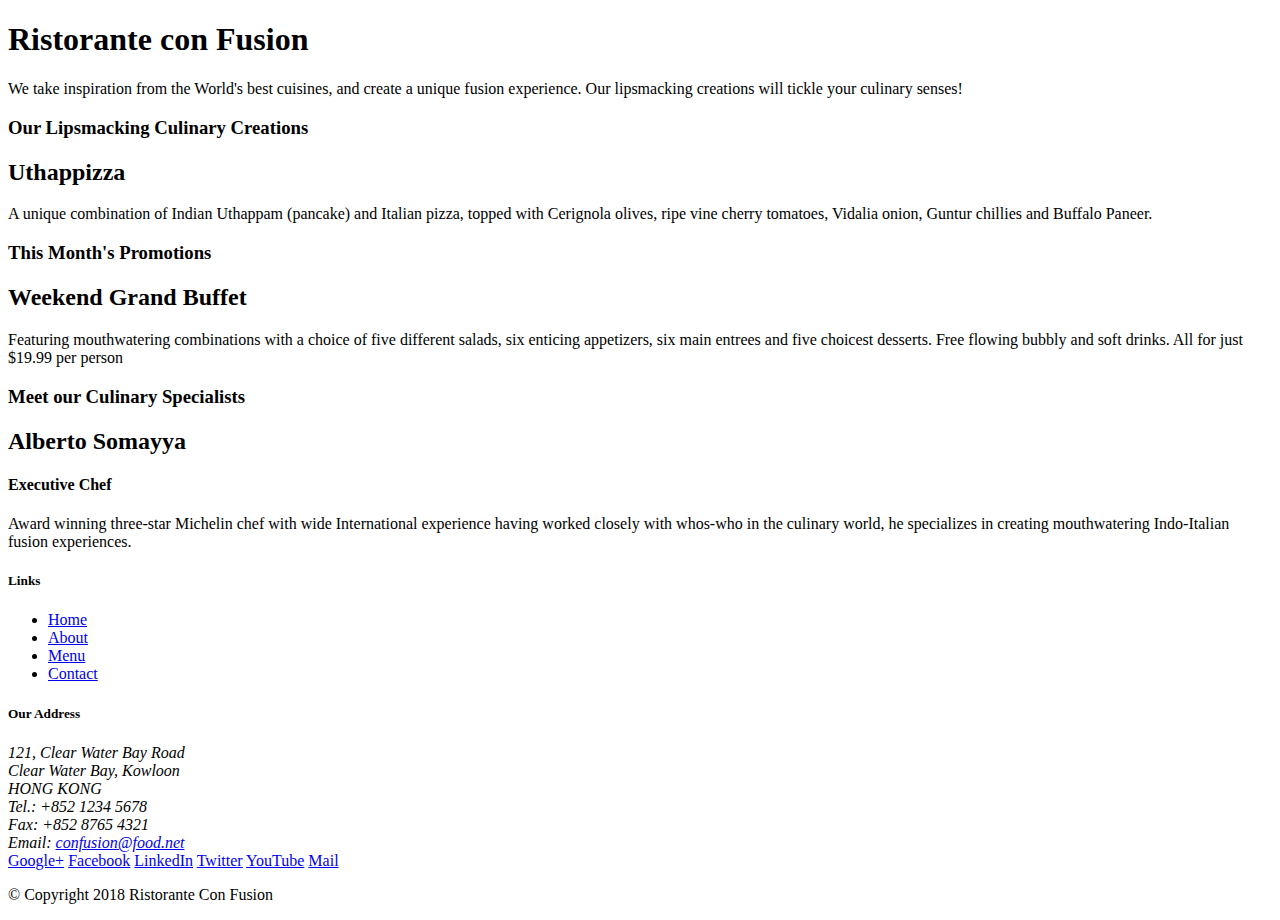
==== Bootstrap4/conFusion/index.html @ 6bcecabc "first" ====
<!DOCTYPE html>
<html lang="en">

<head>
    <title>Ristorante Con Fusion</title>
</head>

<body>

    <header>
        <div>
            <div>
                <div>
                    <h1>Ristorante con Fusion</h1>
                    <p>We take inspiration from the World's best cuisines, and create a unique fusion experience. Our lipsmacking creations will tickle your culinary senses!</p>
                </div>
                <div>
                </div>
            </div>
        </div>
    </header>

    <div>
        <div>
            <div>
                <h3>Our Lipsmacking Culinary Creations</h3>
            </div>
            <div>
                <h2>Uthappizza</h2>
                <p>A unique combination of Indian Uthappam (pancake) and Italian pizza, topped with Cerignola olives, ripe vine cherry tomatoes, Vidalia onion, Guntur chillies and Buffalo Paneer.</p>
            </div>
        </div>


        <div>
            <div>
                <h3>This Month's Promotions</h3>
            </div>
            <div>
                <h2>Weekend Grand Buffet</h2>
                <p>Featuring mouthwatering combinations with a choice of five different salads, six enticing appetizers, six main entrees and five choicest desserts. Free flowing bubbly and soft drinks. All for just $19.99 per person </p>
            </div>
        </div>

        <div>
            <div>
                <h3>Meet our Culinary Specialists</h3>
            </div>
            <div>
                <h2>Alberto Somayya</h2>
                <h4>Executive Chef</h4>
                <p>Award winning three-star Michelin chef with wide International experience having worked closely with whos-who in the culinary world, he specializes in creating mouthwatering Indo-Italian fusion experiences. </p>
            </div>
        </div>
    </div>

    <footer>
        <div>
            <div>             
                <div>
                    <h5>Links</h5>
                    <ul>
                        <li><a href="#">Home</a></li>
                        <li><a href="#">About</a></li>
                        <li><a href="#">Menu</a></li>
                        <li><a href="#">Contact</a></li>
                    </ul>
                </div>
                <div>
                    <h5>Our Address</h5>
                    <address>
		              121, Clear Water Bay Road<br>
		              Clear Water Bay, Kowloon<br>
		              HONG KONG<br>
		              Tel.: +852 1234 5678<br>
		              Fax: +852 8765 4321<br>
		              Email: <a href="mailto:confusion@food.net">confusion@food.net</a>
		           </address>
                </div>
                <div>
                    <div>
                        <a href="http://google.com/+">Google+</a>
                        <a href="http://www.facebook.com/profile.php?id=">Facebook</a>
                        <a href="http://www.linkedin.com/in/">LinkedIn</a>
                        <a href="http://twitter.com/">Twitter</a>
                        <a href="http://youtube.com/">YouTube</a>
                        <a href="mailto:">Mail</a>
                    </div>
                </div>
           </div>
           <div>             
                <div>
                    <p>© Copyright 2018 Ristorante Con Fusion</p>
                </div>
           </div>
        </div>
    </footer>

</body>

</html>
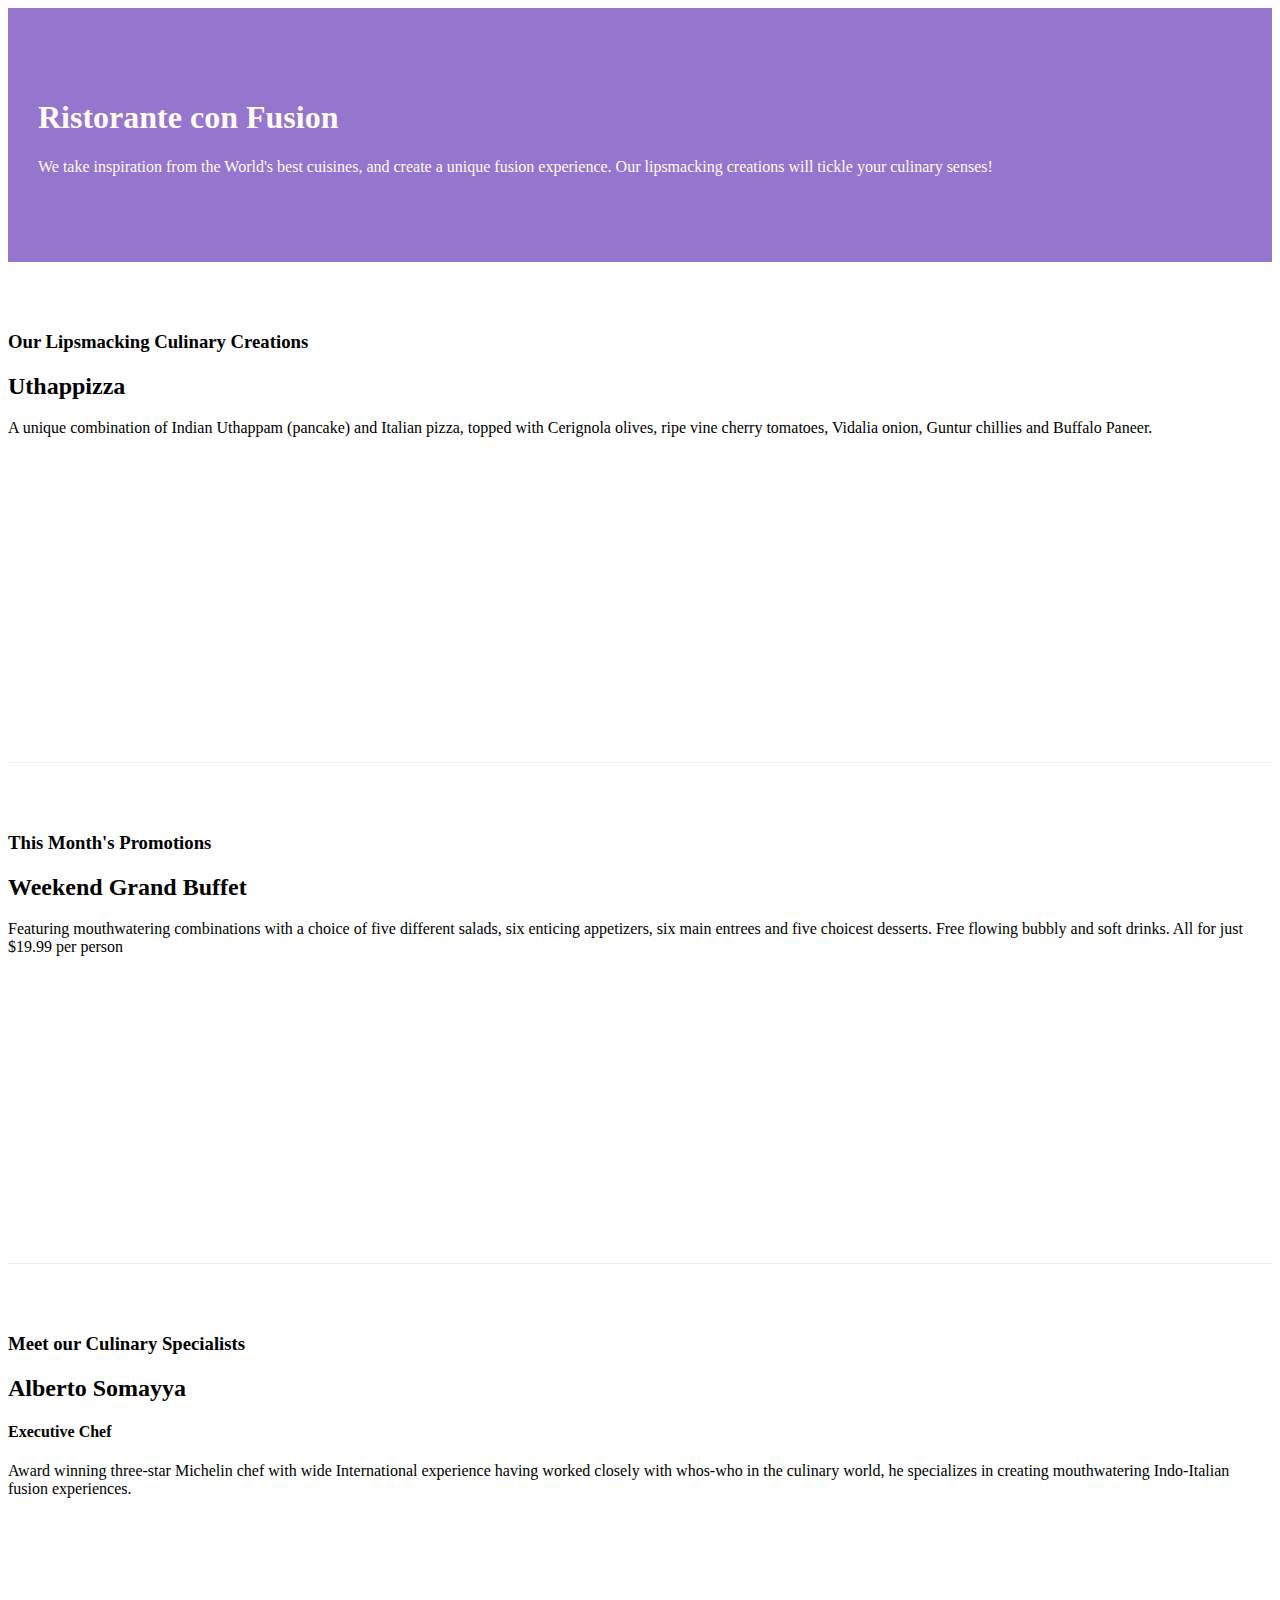
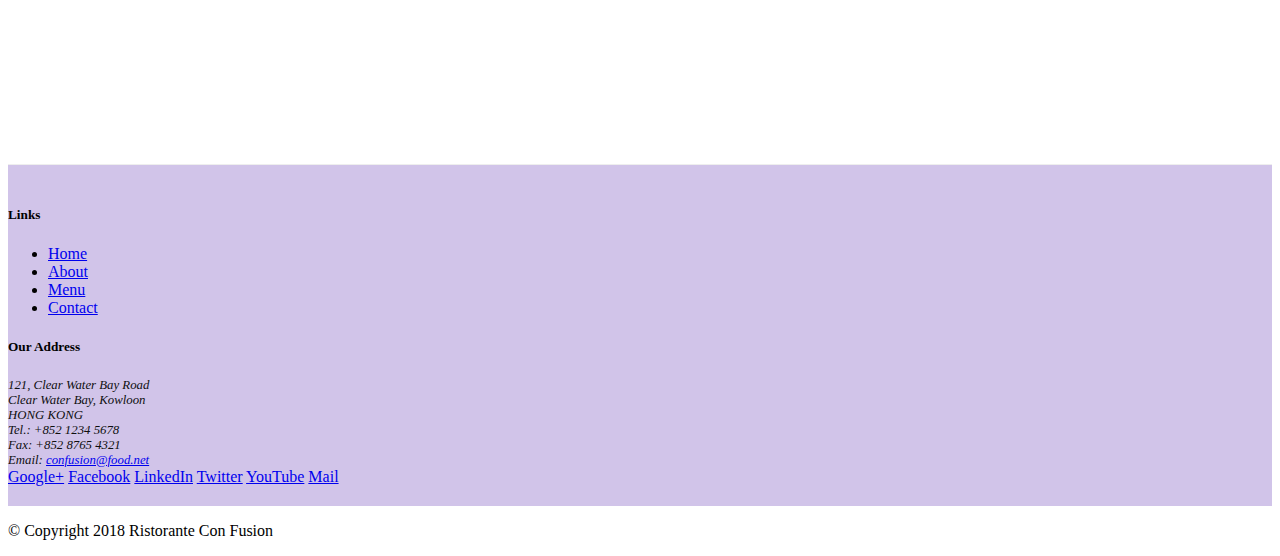
==== commit cca3db33: "first week" ====
--- a/Bootstrap4/conFusion/index.html
+++ b/Bootstrap4/conFusion/index.html
@@ -3,50 +3,58 @@
 
 <head>
     <title>Ristorante Con Fusion</title>
+    <!-- Required meta tags always come first -->
+    <meta charset="utf-8">
+    <meta name="viewport" content="width=device-width, initial-scale=1, shrink-to-fit=no">
+    <meta http-equiv="x-ua-compatible" content="ie=edge">
+
+    <!-- Bootstrap CSS -->
+    <link rel="stylesheet" href="node_modules/bootstrap/dist/css/bootstrap.min.css">
+    <link rel="stylesheet" href="css/styles.css">
 </head>
 
 <body>
 
-    <header>
-        <div>
-            <div>
-                <div>
+    <header class="jumbotron">
+        <div class="container">
+            <div class="row row-header">
+                <div class="col-12 col-sm-6">
                     <h1>Ristorante con Fusion</h1>
                     <p>We take inspiration from the World's best cuisines, and create a unique fusion experience. Our lipsmacking creations will tickle your culinary senses!</p>
                 </div>
-                <div>
+                <div class="col-12 col-sm-6">
                 </div>
             </div>
         </div>
     </header>
 
-    <div>
-        <div>
-            <div>
+    <div class = "container">
+        <div class="row row-content">
+            <div class="col-12 col-sm-4 col-md-3">
                 <h3>Our Lipsmacking Culinary Creations</h3>
             </div>
-            <div>
+            <div  class="col col-sm col-md">
                 <h2>Uthappizza</h2>
                 <p>A unique combination of Indian Uthappam (pancake) and Italian pizza, topped with Cerignola olives, ripe vine cherry tomatoes, Vidalia onion, Guntur chillies and Buffalo Paneer.</p>
             </div>
         </div>
 
 
-        <div>
-            <div>
+        <div class="row row-content align-items -center">
+            <div class="col-12 col-sm-4 col-md-3">
                 <h3>This Month's Promotions</h3>
             </div>
-            <div>
+            <div  class="col col-sm col-md">
                 <h2>Weekend Grand Buffet</h2>
                 <p>Featuring mouthwatering combinations with a choice of five different salads, six enticing appetizers, six main entrees and five choicest desserts. Free flowing bubbly and soft drinks. All for just $19.99 per person </p>
             </div>
         </div>
 
-        <div>
-            <div>
+        <div class="=row row-content">
+            <div class="col-12 col-sm-4 col-md-3">
                 <h3>Meet our Culinary Specialists</h3>
             </div>
-            <div>
+            <div  class="col col-sm col-md">
                 <h2>Alberto Somayya</h2>
                 <h4>Executive Chef</h4>
                 <p>Award winning three-star Michelin chef with wide International experience having worked closely with whos-who in the culinary world, he specializes in creating mouthwatering Indo-Italian fusion experiences. </p>
@@ -54,19 +62,19 @@
         </div>
     </div>
 
-    <footer>
-        <div>
-            <div>             
-                <div>
+    <footer >
+        <div class="container">
+            <div class="row footer">             
+                <div class="col-12 col-sm-4">
                     <h5>Links</h5>
-                    <ul>
+                    <ul class="list-unstyled">
                         <li><a href="#">Home</a></li>
                         <li><a href="#">About</a></li>
                         <li><a href="#">Menu</a></li>
                         <li><a href="#">Contact</a></li>
                     </ul>
                 </div>
-                <div>
+                <div class="col-12 col-sm-4">
                     <h5>Our Address</h5>
                     <address>
 		              121, Clear Water Bay Road<br>
@@ -77,7 +85,7 @@
 		              Email: <a href="mailto:confusion@food.net">confusion@food.net</a>
 		           </address>
                 </div>
-                <div>
+                <div class="col-12 col-sm-4">
                     <div>
                         <a href="http://google.com/+">Google+</a>
                         <a href="http://www.facebook.com/profile.php?id=">Facebook</a>
@@ -88,14 +96,17 @@
                     </div>
                 </div>
            </div>
-           <div>             
-                <div>
+           <div class="row">             
+                <div class="col-auto">
                     <p>© Copyright 2018 Ristorante Con Fusion</p>
                 </div>
            </div>
         </div>
     </footer>
-
+<!-- jQuery first, then Popper.js, then Bootstrap JS. -->
+    <script src="node_modules/jquery/dist/jquery.slim.min.js"></script>
+    <script src="node_modules/popper.js/dist/umd/popper.min.js"></script>
+    <script src="node_modules/bootstrap/dist/js/bootstrap.min.js"></script>
 </body>
 
 </html>--- a/Bootstrap4/conFusion/css/styles.css
+++ b/Bootstrap4/conFusion/css/styles.css
@@ -0,0 +1,32 @@
+.row-header{
+    margin:0px auto;
+    padding:0px;
+  
+}
+
+.row-content {
+    margin:0px auto;
+    padding: 50px 0px 50px 0px;
+    border-bottom: 1px ridge;
+    min-height:400px;
+}
+
+.footer{
+    background-color: #D1C4E9;
+    margin:0px auto;
+    padding: 20px 0px 20px 0px;
+}
+
+.jumbotron {
+    padding:70px 30px 70px 30px;
+    margin:0px auto;
+    background: #9575CD ;
+    color:floralwhite;
+}
+
+address{
+    font-size:80%;
+    margin:0px;
+    color:#0f0f0f;
+}
+
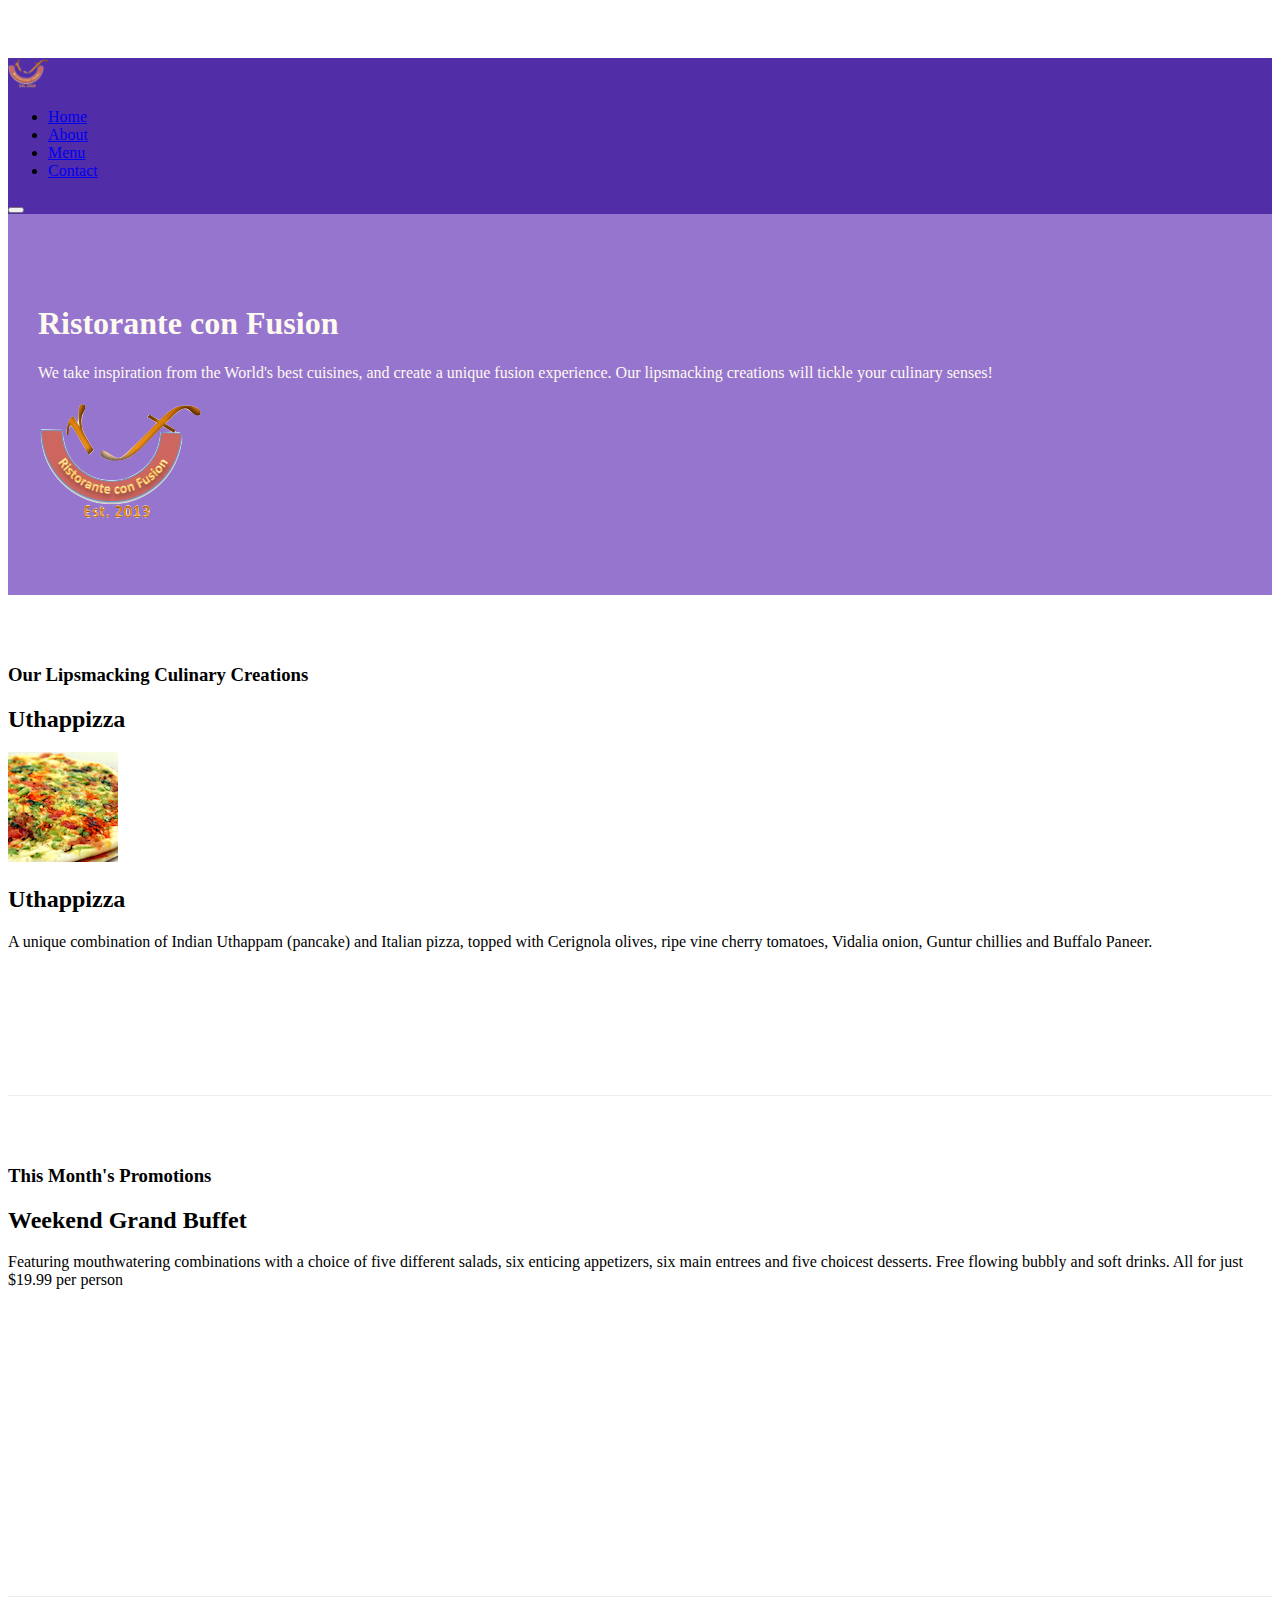
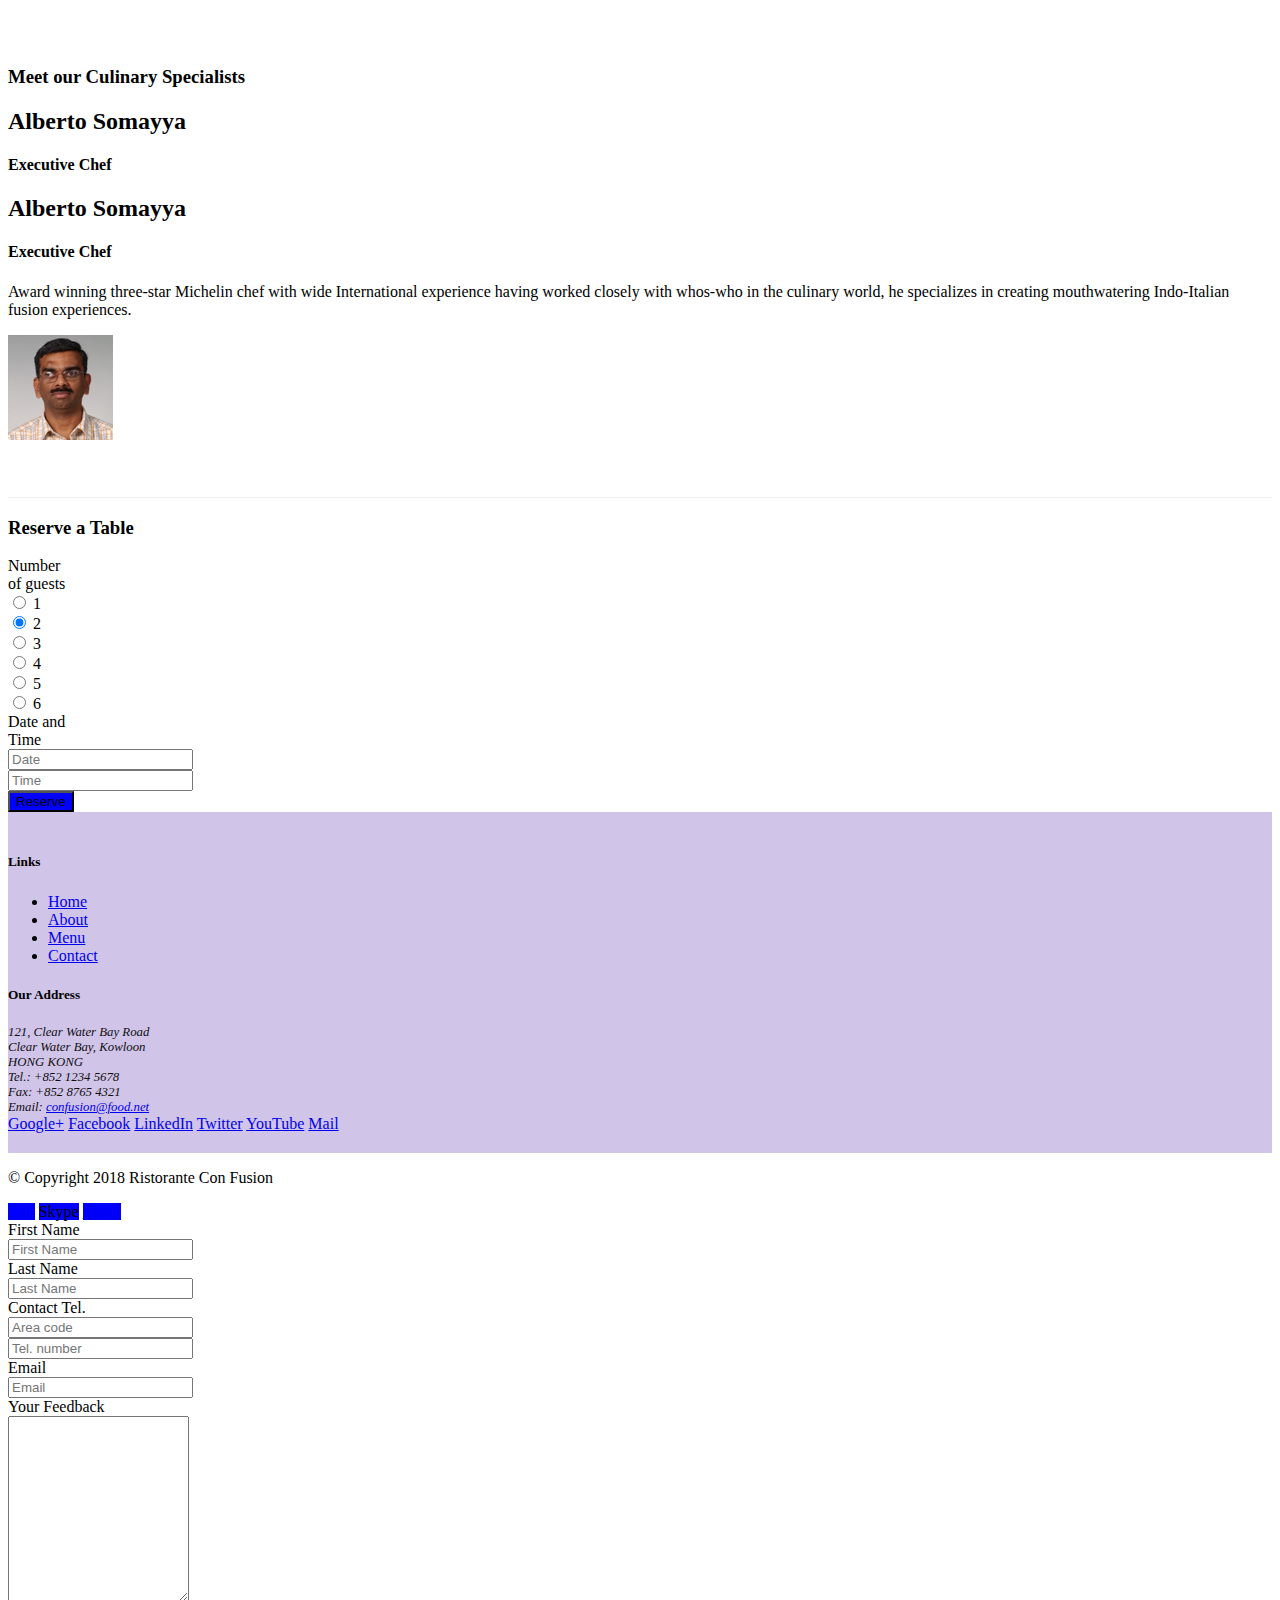
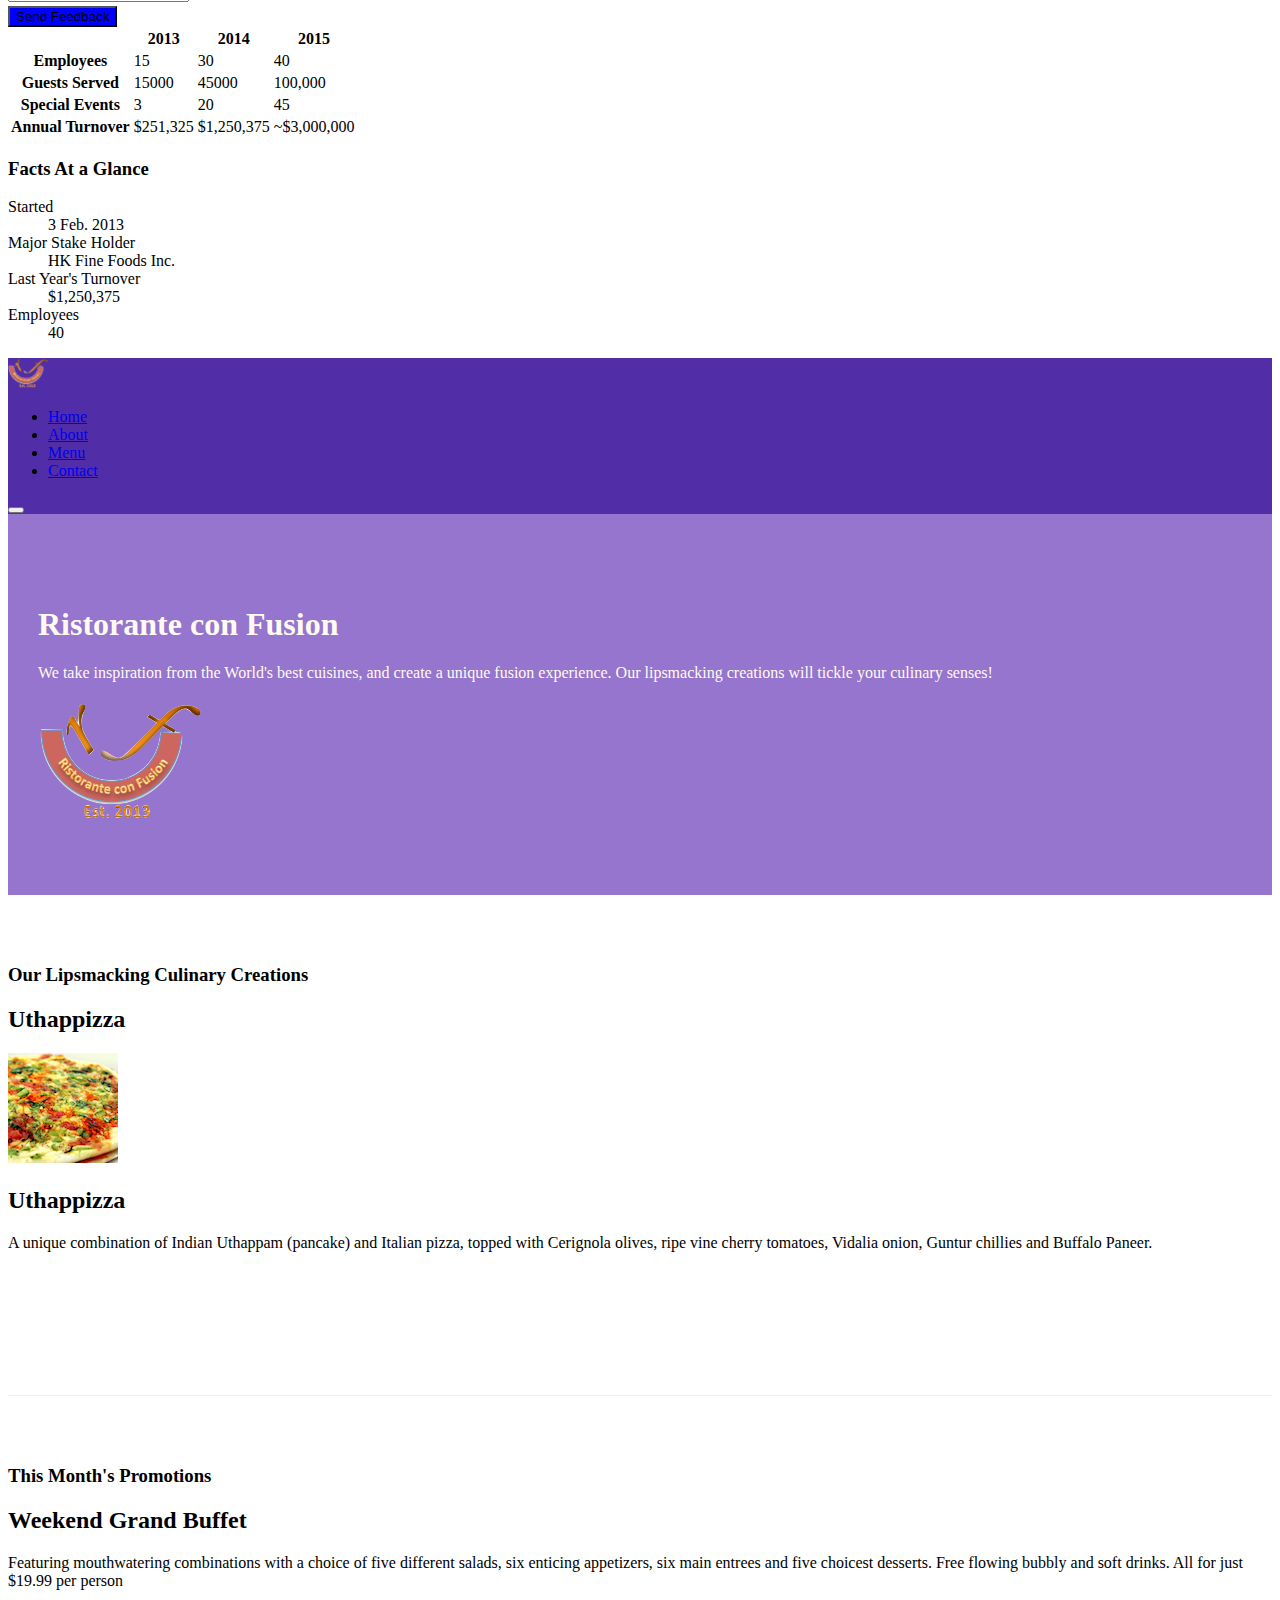
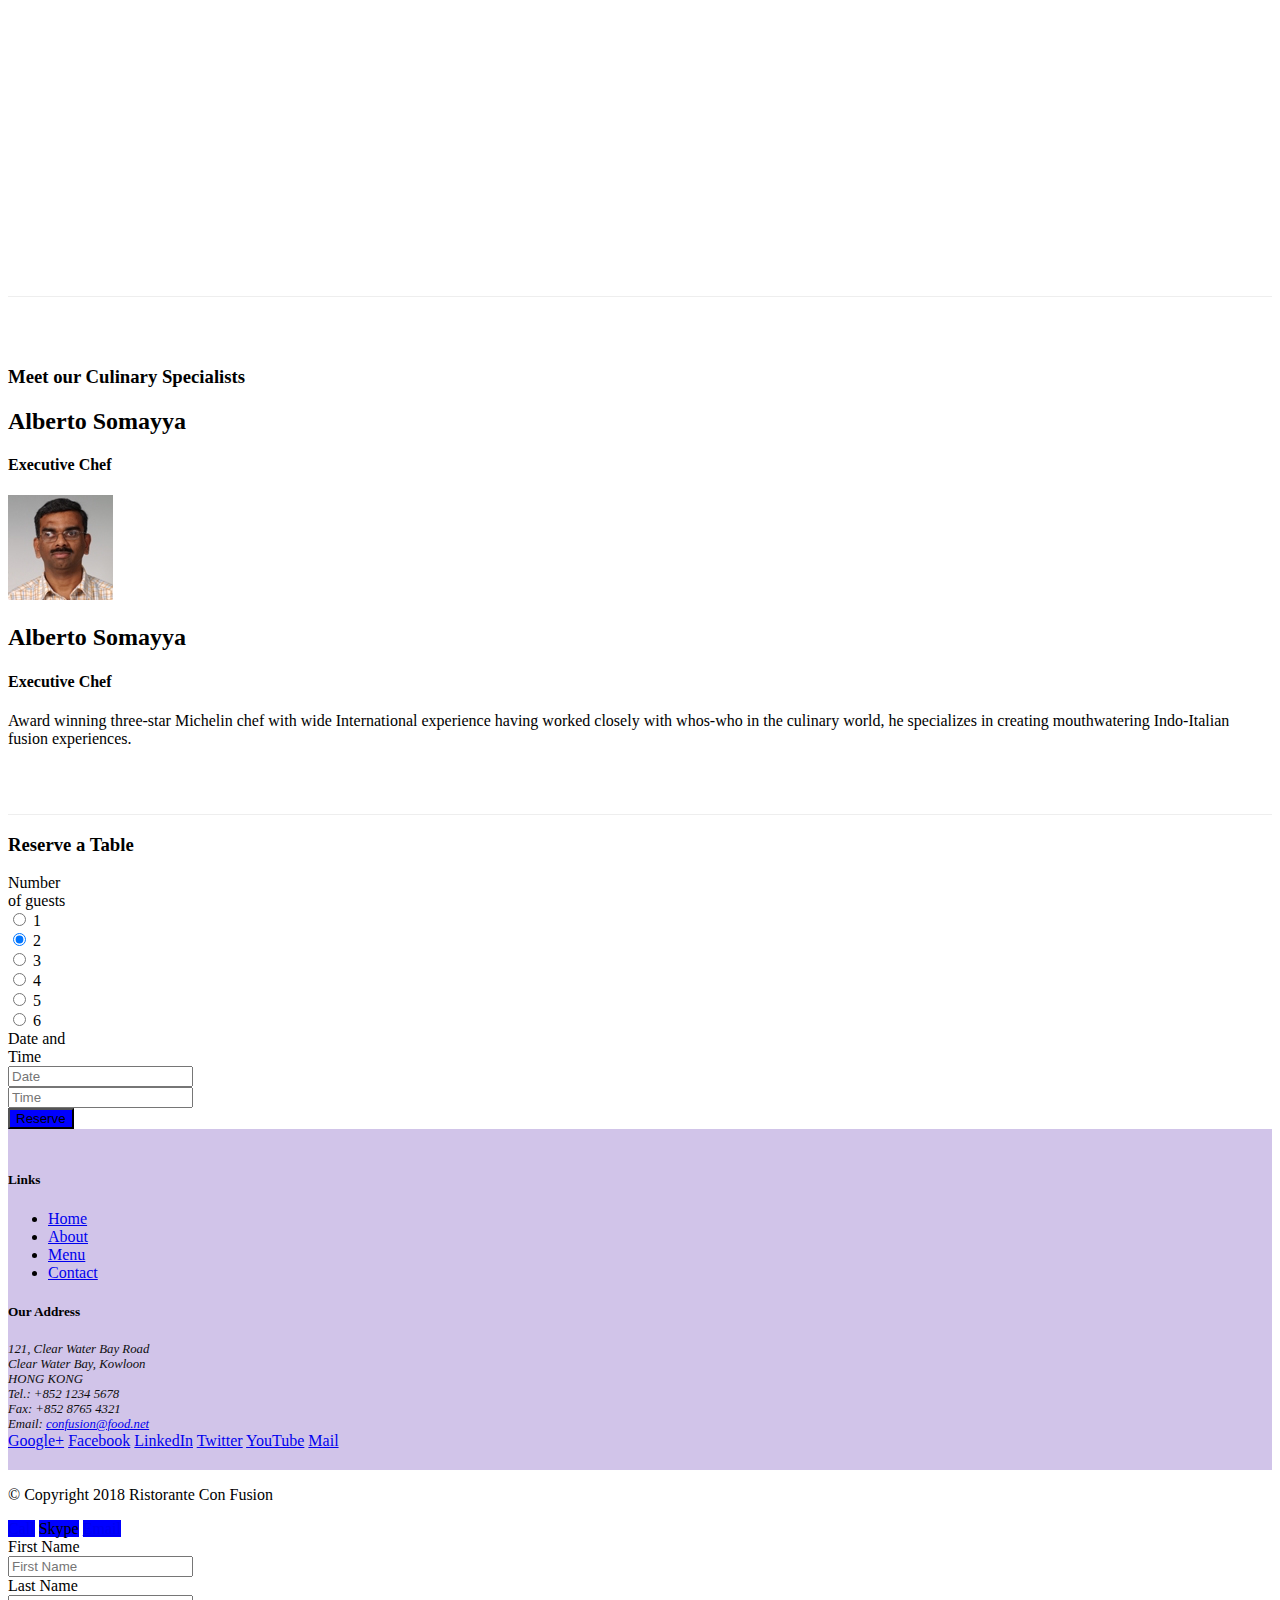
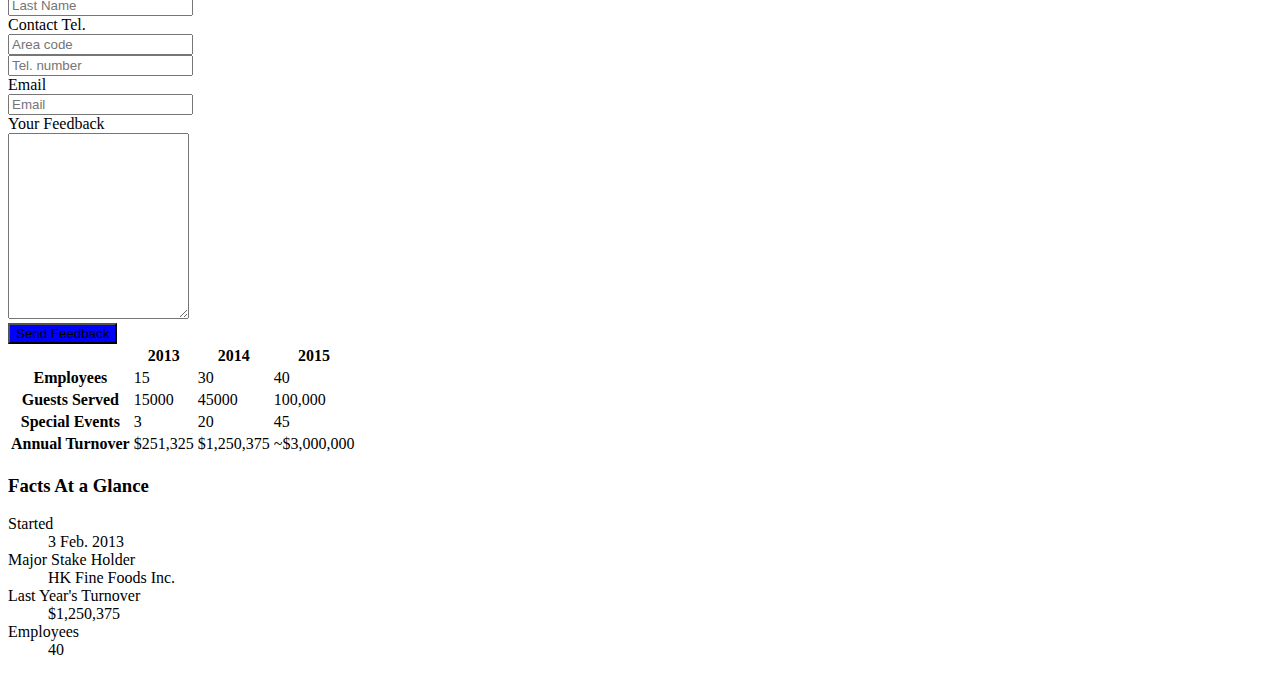
==== commit e7755aa6: "week 2" ====
--- a/Bootstrap4/conFusion/index.html
+++ b/Bootstrap4/conFusion/index.html
@@ -3,6 +3,7 @@
 
 <head>
     <title>Ristorante Con Fusion</title>
+
     <!-- Required meta tags always come first -->
     <meta charset="utf-8">
     <meta name="viewport" content="width=device-width, initial-scale=1, shrink-to-fit=no">
@@ -10,11 +11,29 @@
 
     <!-- Bootstrap CSS -->
     <link rel="stylesheet" href="node_modules/bootstrap/dist/css/bootstrap.min.css">
+     <link rel="stylesheet" href="node_modules/font-awesome/css/font-awesome.min.css">
+    <link rel="stylesheet" href="node_modules/bootstrap-social/bootstrap-social.css">
     <link rel="stylesheet" href="css/styles.css">
 </head>
 
 <body>
-
+     
+    <nav class="navbar navbar-dark navbar-expand-sm bg-primary fixed-top">
+        <div class="container">
+           <a class="navbar-brand" href="#"><img src="img/logo.png" class="img-fluid" height="30" width="41"> </a>
+                 <div class="collapse navbar-collapse" id="Navbar">
+                <ul class="navbar-nav mr-auto">
+                  <li class="nav-item active"><a class="nav-link" href="#"><span class="fa fa-home fa-lg"></span> Home</a></li>
+                    <li class="nav-item"><a class="nav-link" href="./aboutus.html"><span class="fa fa-info fa-lg"></span> About</a></li>
+                    <li class="nav-item"><a class="nav-link" href="#"><span class="fa fa-list fa-lg"></span> Menu</a></li>
+                    <li class="nav-item"><a class="nav-link" href="#"><span class="fa fa-address-card fa-lg"></span> Contact</a></li>
+                </ul>   
+                </div>         
+        </div>
+         <button class="navbar-toggler" type="button" data-toggle="collapse" data-target="#Navbar">
+                <span class="navbar-toggler-icon"></span>
+            </button>
+    </nav>
     <header class="jumbotron">
         <div class="container">
             <div class="row row-header">
@@ -23,6 +42,9 @@
                     <p>We take inspiration from the World's best cuisines, and create a unique fusion experience. Our lipsmacking creations will tickle your culinary senses!</p>
                 </div>
                 <div class="col-12 col-sm-6">
+                    <div class="col-12 col-sm align-self-center">
+                    <img src="img/logo.png" class="img-fluid">
+                </div>
                 </div>
             </div>
         </div>
@@ -35,7 +57,18 @@
             </div>
             <div  class="col col-sm col-md">
                 <h2>Uthappizza</h2>
-                <p>A unique combination of Indian Uthappam (pancake) and Italian pizza, topped with Cerignola olives, ripe vine cherry tomatoes, Vidalia onion, Guntur chillies and Buffalo Paneer.</p>
+                 <div class="media">
+                    <img class="d-flex ml-4 img-thumbnail align-self-center"
+                            src="img/uthappizza.png" alt="Uthappizza">
+                    <div class="media-body">
+                        <h2 class="-0"->Uthappizza</h2>
+                        <p class="d-none d-sm-block">A unique combination of Indian Uthappam (pancake) and
+                            Italian pizza, topped with Cerignola olives, ripe vine
+                            cherry tomatoes, Vidalia onion, Guntur chillies and
+                            Buffalo Paneer.</p>
+                    </div>
+                </div>
+
             </div>
         </div>
 
@@ -57,8 +90,82 @@
             <div  class="col col-sm col-md">
                 <h2>Alberto Somayya</h2>
                 <h4>Executive Chef</h4>
-                <p>Award winning three-star Michelin chef with wide International experience having worked closely with whos-who in the culinary world, he specializes in creating mouthwatering Indo-Italian fusion experiences. </p>
-            </div>
+                <div class="media">
+                   
+                    <div class="media-body">
+                        <h2 class="mt-0">Alberto Somayya</h2>
+                        <h4>Executive Chef</h4>
+                        <p class="d-none d-sm-block">Award winning three-star Michelin chef with wide
+                            International experience having worked closely with
+                            whos-who in the culinary world, he specializes in
+                            creating mouthwatering Indo-Italian fusion experiences.
+                            </p>
+                    </div>
+                     <img class="d-flex mr-4 img-thumbnail align-self-center"
+                            src="img/alberto.png" alt="Alberto Somayya">
+                </div>
+                
+            </div>
+        </div>
+    </div>
+    <div class="container-fluid">
+        <div class="card col-12 offset-sm-2 col-sm-8 " >
+            <div class="align-items-center">
+            <h3 class="card-header ">Reserve a Table</h3>
+        </div>
+            <div class="card-body">
+                <form>
+                    <div class="form-group row align-items-center">
+                        <label for="Number of guests" class="col-md-2 col-form-label">Number</br>of guests</label>
+                        <div class="col-md-10">
+                            <!-- Default unchecked -->
+                            <div class="row">
+                            <div class="custom-control custom-radio col-sm-2">
+                             <input type="radio" class="custom-control-input" id="defaultUnchecked" name="defaultExampleRadios">
+                              <label class="custom-control-label" for="defaultUnchecked">1</label>
+                                </div>
+                                  <div class="custom-control custom-radio col-sm-2">
+                      <input type="radio" class="custom-control-input" id="defaultChecked" name="defaultExampleRadios" checked>
+                     <label class="custom-control-label" for="defaultChecked">2</label>
+                        </div>
+                        <div class="custom-control custom-radio col-sm-2">
+                             <input type="radio" class="custom-control-input" id="defaultUnchecked" name="defaultExampleRadios">
+                              <label class="custom-control-label" for="defaultUnchecked">3</label>
+                                </div>
+                                <div class="custom-control custom-radio col-sm-2">
+                             <input type="radio" class="custom-control-input" id="defaultUnchecked" name="defaultExampleRadios">
+                              <label class="custom-control-label" for="defaultUnchecked">4</label>
+                                </div>
+                                <div class="custom-control custom-radio col-sm-2">
+                             <input type="radio" class="custom-control-input" id="defaultUnchecked" name="defaultExampleRadios">
+                              <label class="custom-control-label" for="defaultUnchecked">5</label>
+                                </div>
+                                <div class="custom-control custom-radio col-sm-2">
+                             <input type="radio" class="custom-control-input" id="defaultUnchecked" name="defaultExampleRadios">
+                              <label class="custom-control-label" for="defaultUnchecked">6</label>
+                                </div>
+                        </div>
+                        </div>
+                    </div>
+                    <div class="form-group row">
+                       <label for="Dateandtime" class="col-sm-2 col-form-label">Date and </br>Time</label>
+                            <div class="col-sm-5">
+                            <input type="text" class="form-control col-sm-3" id="firstname" name="firstname" placeholder="Date">
+                        </div>
+                            <div class="col-sm-5">
+                            <input type="text" class="form-control col-sm-3" id="firstname" name="firstname" placeholder="Time">
+                        </div>
+                    </div>
+                    <div class="form-group row">
+                                <div class="offset-sm-2 col-md-10">
+                                    <button type="submit" class="btn btn-primary">Reserve</button>
+                                </div>
+                            </div>
+                </form>
+                
+            </div>
+
+
         </div>
     </div>
 
@@ -77,13 +184,13 @@
                 <div class="col-12 col-sm-4">
                     <h5>Our Address</h5>
                     <address>
-		              121, Clear Water Bay Road<br>
-		              Clear Water Bay, Kowloon<br>
-		              HONG KONG<br>
-		              Tel.: +852 1234 5678<br>
-		              Fax: +852 8765 4321<br>
-		              Email: <a href="mailto:confusion@food.net">confusion@food.net</a>
-		           </address>
+                      121, Clear Water Bay Road<br>
+                      Clear Water Bay, Kowloon<br>
+                      HONG KONG<br>
+                      Tel.: +852 1234 5678<br>
+                      Fax: +852 8765 4321<br>
+                      Email: <a href="mailto:confusion@food.net">confusion@food.net</a>
+                   </address>
                 </div>
                 <div class="col-12 col-sm-4">
                     <div>
@@ -103,10 +210,441 @@
            </div>
         </div>
     </footer>
+    <div class="container">
+        <div class="btn-group" role="group">
+                    <a role="button" class="btn"  href="tel:+85212345678"><i class="fa fa-phone"></i> Call</a>
+                    <a role="button" class="btn btn-info"><i class="fa fa-skype"></i> Skype</a>
+                    <a role="button" class="btn btn-success" href="mailto:confusion@food.net"><i class="fa fa-envelope-o"></i> Email</a>
+                </div>
+    </div>
+    <div class="container">
+    <form>
+                    <div class="form-group row">
+                        <label for="firstname" class="col-md-2 col-form-label">First Name</label>
+                        <div class="col-md-10">
+                            <input type="text" class="form-control" id="firstname" name="firstname" placeholder="First Name">
+                        </div>
+                    </div>
+                    <div class="form-group row">
+                        <label for="lastname" class="col-md-2 col-form-label">Last Name</label>
+                        <div class="col-md-10">
+                            <input type="text" class="form-control" id="lastname" name="lastname" placeholder="Last Name">
+                        </div>
+                    </div>
+                     <div class="form-group row">
+                        <label for="telnum" class="col-12 col-md-2 col-form-label">Contact Tel.</label>
+                        <div class="col-5 col-md-3">
+                            <input type="tel" class="form-control" id="areacode" name="areacode" placeholder="Area code">
+                        </div>
+                        <div class="col-7 col-md-7">
+                            <input type="tel" class="form-control" id="telnum" name="telnum" placeholder="Tel. number">
+                        </div>
+                    </div>
+                    <div class="form-group row">
+                        <label for="emailid" class="col-md-2 col-form-label">Email</label>
+                        <div class="col-md-10">
+                            <input type="email" class="form-control" id="emailid" name="emailid" placeholder="Email">
+                        </div>
+                    </div>
+                      <div class="form-group row">
+                        <label for="feedback" class="col-md-2 col-form-label">Your Feedback</label>
+                        <div class="col-md-10">
+                            <textarea class="form-control" id="feedback" name="feedback" rows="12"></textarea>
+                        </div>
+                    </div>
+                       <div class="form-group row">
+                        <div class="offset-md-2 col-md-10">
+                            <button type="submit" class="btn btn-primary">Send Feedback</button>
+                        </div>
+                    </div>
+                </form>
+            </div>
+            <div class="container">
+             <div class="table-responsive">
+                    <table class="table table-striped">
+                        <thead class="thead-dark">
+                            <tr>
+                                <th>&nbsp;</th>
+                                <th>2013</th>
+                                <th>2014</th>
+                                <th>2015</th>
+                            </tr>
+                        </thead>
+                        <tbody>
+                            <tr>
+                                <th>Employees</th>
+                                <td>15</td>
+                                <td>30</td>
+                                <td>40</td>
+                            </tr>
+                            <tr>
+                                <th>Guests Served</th>
+                                <td>15000</td>
+                                <td>45000</td>
+                                <td>100,000</td>
+                            </tr>
+                            <tr>
+                                <th>Special Events</th>
+                                <td>3</td>
+                                <td>20</td>
+                                <td>45</td>
+                            </tr>
+                            <tr>
+                                <th>Annual Turnover</th>
+                                <td>$251,325</td>
+                                <td>$1,250,375</td>
+                                <td>~$3,000,000</td>
+                            </tr>
+                        </tbody>
+                    </table>
+                </div>
+                 <div class="col-12 col-sm-6">
+                <div class="card">
+                    <h3 class="card-header bg-primary text-white">Facts At a Glance</h3>
+                    <div class="card-body">
+                        <dl class="row">
+                            <dt class="col-6">Started</dt>
+                            <dd class="col-6">3 Feb. 2013</dd>
+                            <dt class="col-6">Major Stake Holder</dt>
+                            <dd class="col-6">HK Fine Foods Inc.</dd>
+                            <dt class="col-6">Last Year's Turnover</dt>
+                            <dd class="col-6">$1,250,375</dd>
+                            <dt class="col-6">Employees</dt>
+                            <dd class="col-6">40</dd>
+                        </dl>
+                    </div>
+                </div>
+            </div>
+            </div>
+
 <!-- jQuery first, then Popper.js, then Bootstrap JS. -->
     <script src="node_modules/jquery/dist/jquery.slim.min.js"></script>
     <script src="node_modules/popper.js/dist/umd/popper.min.js"></script>
     <script src="node_modules/bootstrap/dist/js/bootstrap.min.js"></script>
 </body>
 
+</html><!DOCTYPE html>
+<html lang="en">
+
+<head>
+    <title>Ristorante Con Fusion</title>
+
+    <!-- Required meta tags always come first -->
+    <meta charset="utf-8">
+    <meta name="viewport" content="width=device-width, initial-scale=1, shrink-to-fit=no">
+    <meta http-equiv="x-ua-compatible" content="ie=edge">
+
+    <!-- Bootstrap CSS -->
+    <link rel="stylesheet" href="node_modules/bootstrap/dist/css/bootstrap.min.css">
+     <link rel="stylesheet" href="node_modules/font-awesome/css/font-awesome.min.css">
+    <link rel="stylesheet" href="node_modules/bootstrap-social/bootstrap-social.css">
+    <link rel="stylesheet" href="css/styles.css">
+</head>
+
+<body>
+     
+    <nav class="navbar navbar-dark navbar-expand-sm bg-primary fixed-top">
+        <div class="container">
+           <a class="navbar-brand" href="#"><img src="img/logo.png" class="img-fluid" height="30" width="41"> </a>
+                 <div class="collapse navbar-collapse" id="Navbar">
+                <ul class="navbar-nav mr-auto">
+                  <li class="nav-item active"><a class="nav-link" href="#"><span class="fa fa-home fa-lg"></span> Home</a></li>
+                    <li class="nav-item"><a class="nav-link" href="./aboutus.html"><span class="fa fa-info fa-lg"></span> About</a></li>
+                    <li class="nav-item"><a class="nav-link" href="#"><span class="fa fa-list fa-lg"></span> Menu</a></li>
+                    <li class="nav-item"><a class="nav-link" href="#"><span class="fa fa-address-card fa-lg"></span> Contact</a></li>
+                </ul>   
+                </div>         
+        </div>
+         <button class="navbar-toggler" type="button" data-toggle="collapse" data-target="#Navbar">
+                <span class="navbar-toggler-icon"></span>
+            </button>
+    </nav>
+    <header class="jumbotron">
+        <div class="container">
+            <div class="row row-header">
+                <div class="col-12 col-sm-6">
+                    <h1>Ristorante con Fusion</h1>
+                    <p>We take inspiration from the World's best cuisines, and create a unique fusion experience. Our lipsmacking creations will tickle your culinary senses!</p>
+                </div>
+                <div class="col-12 col-sm-6">
+                    <div class="col-12 col-sm align-self-center">
+                    <img src="img/logo.png" class="img-fluid">
+                </div>
+                </div>
+            </div>
+        </div>
+    </header>
+
+    <div class = "container">
+        <div class="row row-content">
+            <div class="col-12 col-sm-4 col-md-3">
+                <h3>Our Lipsmacking Culinary Creations</h3>
+            </div>
+            <div  class="col col-sm col-md">
+                <h2>Uthappizza</h2>
+                 <div class="media">
+                    <img class="d-flex mr-4 img-thumbnail align-self-center"
+                            src="img/uthappizza.png" alt="Uthappizza">
+                    <div class="media-body">
+                        <h2 class="-0"->Uthappizza</h2>
+                        <p class="d-none d-sm-block">A unique combination of Indian Uthappam (pancake) and
+                            Italian pizza, topped with Cerignola olives, ripe vine
+                            cherry tomatoes, Vidalia onion, Guntur chillies and
+                            Buffalo Paneer.</p>
+                    </div>
+                </div>
+
+            </div>
+        </div>
+
+
+        <div class="row row-content align-items -center">
+            <div class="col-12 col-sm-4 col-md-3">
+                <h3>This Month's Promotions</h3>
+            </div>
+            <div  class="col col-sm col-md">
+                <h2>Weekend Grand Buffet</h2>
+                <p>Featuring mouthwatering combinations with a choice of five different salads, six enticing appetizers, six main entrees and five choicest desserts. Free flowing bubbly and soft drinks. All for just $19.99 per person </p>
+            </div>
+        </div>
+
+        <div class="=row row-content">
+            <div class="col-12 col-sm-4 col-md-3">
+                <h3>Meet our Culinary Specialists</h3>
+            </div>
+            <div  class="col col-sm col-md">
+                <h2>Alberto Somayya</h2>
+                <h4>Executive Chef</h4>
+                <div class="media">
+                    <img class="d-flex mr-3 img-thumbnail align-self-center"
+                            src="img/alberto.png" alt="Alberto Somayya">
+                    <div class="media-body">
+                        <h2 class="mt-0">Alberto Somayya</h2>
+                        <h4>Executive Chef</h4>
+                        <p class="d-none d-sm-block">Award winning three-star Michelin chef with wide
+                            International experience having worked closely with
+                            whos-who in the culinary world, he specializes in
+                            creating mouthwatering Indo-Italian fusion experiences.
+                            </p>
+                    </div>
+                </div>
+                
+            </div>
+        </div>
+    </div>
+    <div class="container-fluid">
+        <div class="card col-12 offset-sm-2 col-sm-8 " >
+            <div class="align-items-center">
+            <h3 class="card-header ">Reserve a Table</h3>
+        </div>
+            <div class="card-body">
+                <form>
+                    <div class="form-group row align-items-center">
+                        <label for="Number of guests" class="col-md-2 col-form-label">Number</br>of guests</label>
+                        <div class="col-md-10">
+                            <!-- Default unchecked -->
+                            <div class="row">
+                            <div class="custom-control custom-radio col-sm-2">
+                             <input type="radio" class="custom-control-input" id="defaultUnchecked" name="defaultExampleRadios">
+                              <label class="custom-control-label" for="defaultUnchecked">1</label>
+                                </div>
+                                  <div class="custom-control custom-radio col-sm-2">
+                      <input type="radio" class="custom-control-input" id="defaultChecked" name="defaultExampleRadios" checked>
+                     <label class="custom-control-label" for="defaultChecked">2</label>
+                        </div>
+                        <div class="custom-control custom-radio col-sm-2">
+                             <input type="radio" class="custom-control-input" id="defaultUnchecked" name="defaultExampleRadios">
+                              <label class="custom-control-label" for="defaultUnchecked">3</label>
+                                </div>
+                                <div class="custom-control custom-radio col-sm-2">
+                             <input type="radio" class="custom-control-input" id="defaultUnchecked" name="defaultExampleRadios">
+                              <label class="custom-control-label" for="defaultUnchecked">4</label>
+                                </div>
+                                <div class="custom-control custom-radio col-sm-2">
+                             <input type="radio" class="custom-control-input" id="defaultUnchecked" name="defaultExampleRadios">
+                              <label class="custom-control-label" for="defaultUnchecked">5</label>
+                                </div>
+                                <div class="custom-control custom-radio col-sm-2">
+                             <input type="radio" class="custom-control-input" id="defaultUnchecked" name="defaultExampleRadios">
+                              <label class="custom-control-label" for="defaultUnchecked">6</label>
+                                </div>
+                        </div>
+                        </div>
+                    </div>
+                    <div class="form-group row">
+                       <label for="Dateandtime" class="col-sm-2 col-form-label">Date and </br>Time</label>
+                            <div class="col-sm-5">
+                            <input type="text" class="form-control col-sm-3" id="firstname" name="firstname" placeholder="Date">
+                        </div>
+                            <div class="col-sm-5">
+                            <input type="text" class="form-control col-sm-3" id="firstname" name="firstname" placeholder="Time">
+                        </div>
+                    </div>
+                    <div class="form-group row">
+                                <div class="offset-sm-2 col-md-10">
+                                    <button type="submit" class="btn btn-primary">Reserve</button>
+                                </div>
+                            </div>
+                </form>
+                
+            </div>
+
+
+        </div>
+    </div>
+
+    <footer >
+        <div class="container">
+            <div class="row footer">             
+                <div class="col-12 col-sm-4">
+                    <h5>Links</h5>
+                    <ul class="list-unstyled">
+                        <li><a href="#">Home</a></li>
+                        <li><a href="#">About</a></li>
+                        <li><a href="#">Menu</a></li>
+                        <li><a href="#">Contact</a></li>
+                    </ul>
+                </div>
+                <div class="col-12 col-sm-4">
+                    <h5>Our Address</h5>
+                    <address>
+                      121, Clear Water Bay Road<br>
+                      Clear Water Bay, Kowloon<br>
+                      HONG KONG<br>
+                      Tel.: +852 1234 5678<br>
+                      Fax: +852 8765 4321<br>
+                      Email: <a href="mailto:confusion@food.net">confusion@food.net</a>
+                   </address>
+                </div>
+                <div class="col-12 col-sm-4">
+                    <div>
+                        <a href="http://google.com/+">Google+</a>
+                        <a href="http://www.facebook.com/profile.php?id=">Facebook</a>
+                        <a href="http://www.linkedin.com/in/">LinkedIn</a>
+                        <a href="http://twitter.com/">Twitter</a>
+                        <a href="http://youtube.com/">YouTube</a>
+                        <a href="mailto:">Mail</a>
+                    </div>
+                </div>
+           </div>
+           <div class="row">             
+                <div class="col-auto">
+                    <p>© Copyright 2018 Ristorante Con Fusion</p>
+                </div>
+           </div>
+        </div>
+    </footer>
+    <div class="container">
+        <div class="btn-group" role="group">
+                    <a role="button" class="btn"  href="tel:+85212345678"><i class="fa fa-phone"></i> Call</a>
+                    <a role="button" class="btn btn-info"><i class="fa fa-skype"></i> Skype</a>
+                    <a role="button" class="btn btn-success" href="mailto:confusion@food.net"><i class="fa fa-envelope-o"></i> Email</a>
+                </div>
+    </div>
+    <div class="container">
+    <form>
+                    <div class="form-group row">
+                        <label for="firstname" class="col-md-2 col-form-label">First Name</label>
+                        <div class="col-md-10">
+                            <input type="text" class="form-control" id="firstname" name="firstname" placeholder="First Name">
+                        </div>
+                    </div>
+                    <div class="form-group row">
+                        <label for="lastname" class="col-md-2 col-form-label">Last Name</label>
+                        <div class="col-md-10">
+                            <input type="text" class="form-control" id="lastname" name="lastname" placeholder="Last Name">
+                        </div>
+                    </div>
+                     <div class="form-group row">
+                        <label for="telnum" class="col-12 col-md-2 col-form-label">Contact Tel.</label>
+                        <div class="col-5 col-md-3">
+                            <input type="tel" class="form-control" id="areacode" name="areacode" placeholder="Area code">
+                        </div>
+                        <div class="col-7 col-md-7">
+                            <input type="tel" class="form-control" id="telnum" name="telnum" placeholder="Tel. number">
+                        </div>
+                    </div>
+                    <div class="form-group row">
+                        <label for="emailid" class="col-md-2 col-form-label">Email</label>
+                        <div class="col-md-10">
+                            <input type="email" class="form-control" id="emailid" name="emailid" placeholder="Email">
+                        </div>
+                    </div>
+                      <div class="form-group row">
+                        <label for="feedback" class="col-md-2 col-form-label">Your Feedback</label>
+                        <div class="col-md-10">
+                            <textarea class="form-control" id="feedback" name="feedback" rows="12"></textarea>
+                        </div>
+                    </div>
+                       <div class="form-group row">
+                        <div class="offset-md-2 col-md-10">
+                            <button type="submit" class="btn btn-primary">Send Feedback</button>
+                        </div>
+                    </div>
+                </form>
+            </div>
+            <div class="container">
+             <div class="table-responsive">
+                    <table class="table table-striped">
+                        <thead class="thead-dark">
+                            <tr>
+                                <th>&nbsp;</th>
+                                <th>2013</th>
+                                <th>2014</th>
+                                <th>2015</th>
+                            </tr>
+                        </thead>
+                        <tbody>
+                            <tr>
+                                <th>Employees</th>
+                                <td>15</td>
+                                <td>30</td>
+                                <td>40</td>
+                            </tr>
+                            <tr>
+                                <th>Guests Served</th>
+                                <td>15000</td>
+                                <td>45000</td>
+                                <td>100,000</td>
+                            </tr>
+                            <tr>
+                                <th>Special Events</th>
+                                <td>3</td>
+                                <td>20</td>
+                                <td>45</td>
+                            </tr>
+                            <tr>
+                                <th>Annual Turnover</th>
+                                <td>$251,325</td>
+                                <td>$1,250,375</td>
+                                <td>~$3,000,000</td>
+                            </tr>
+                        </tbody>
+                    </table>
+                </div>
+                 <div class="col-12 col-sm-6">
+                <div class="card">
+                    <h3 class="card-header bg-primary text-white">Facts At a Glance</h3>
+                    <div class="card-body">
+                        <dl class="row">
+                            <dt class="col-6">Started</dt>
+                            <dd class="col-6">3 Feb. 2013</dd>
+                            <dt class="col-6">Major Stake Holder</dt>
+                            <dd class="col-6">HK Fine Foods Inc.</dd>
+                            <dt class="col-6">Last Year's Turnover</dt>
+                            <dd class="col-6">$1,250,375</dd>
+                            <dt class="col-6">Employees</dt>
+                            <dd class="col-6">40</dd>
+                        </dl>
+                    </div>
+                </div>
+            </div>
+            </div>
+
+<!-- jQuery first, then Popper.js, then Bootstrap JS. -->
+    <script src="node_modules/jquery/dist/jquery.slim.min.js"></script>
+    <script src="node_modules/popper.js/dist/umd/popper.min.js"></script>
+    <script src="node_modules/bootstrap/dist/js/bootstrap.min.js"></script>
+</body>
+
 </html>--- a/Bootstrap4/conFusion/css/styles.css
+++ b/Bootstrap4/conFusion/css/styles.css
@@ -29,4 +29,14 @@
     margin:0px;
     color:#0f0f0f;
 }
+body{
+    padding:50px 0px 0px 0px;
+    z-index:0;
+}
 
+.navbar-dark {
+     background-color: #512DA8;
+}
+.btn{
+	background-color: blue;
+}
--- a/Bootstrap4/conFusion/css/styles.css
+++ b/Bootstrap4/conFusion/css/styles.css
@@ -29,4 +29,14 @@
     margin:0px;
     color:#0f0f0f;
 }
+body{
+    padding:50px 0px 0px 0px;
+    z-index:0;
+}
 
+.navbar-dark {
+     background-color: #512DA8;
+}
+.btn{
+	background-color: blue;
+}
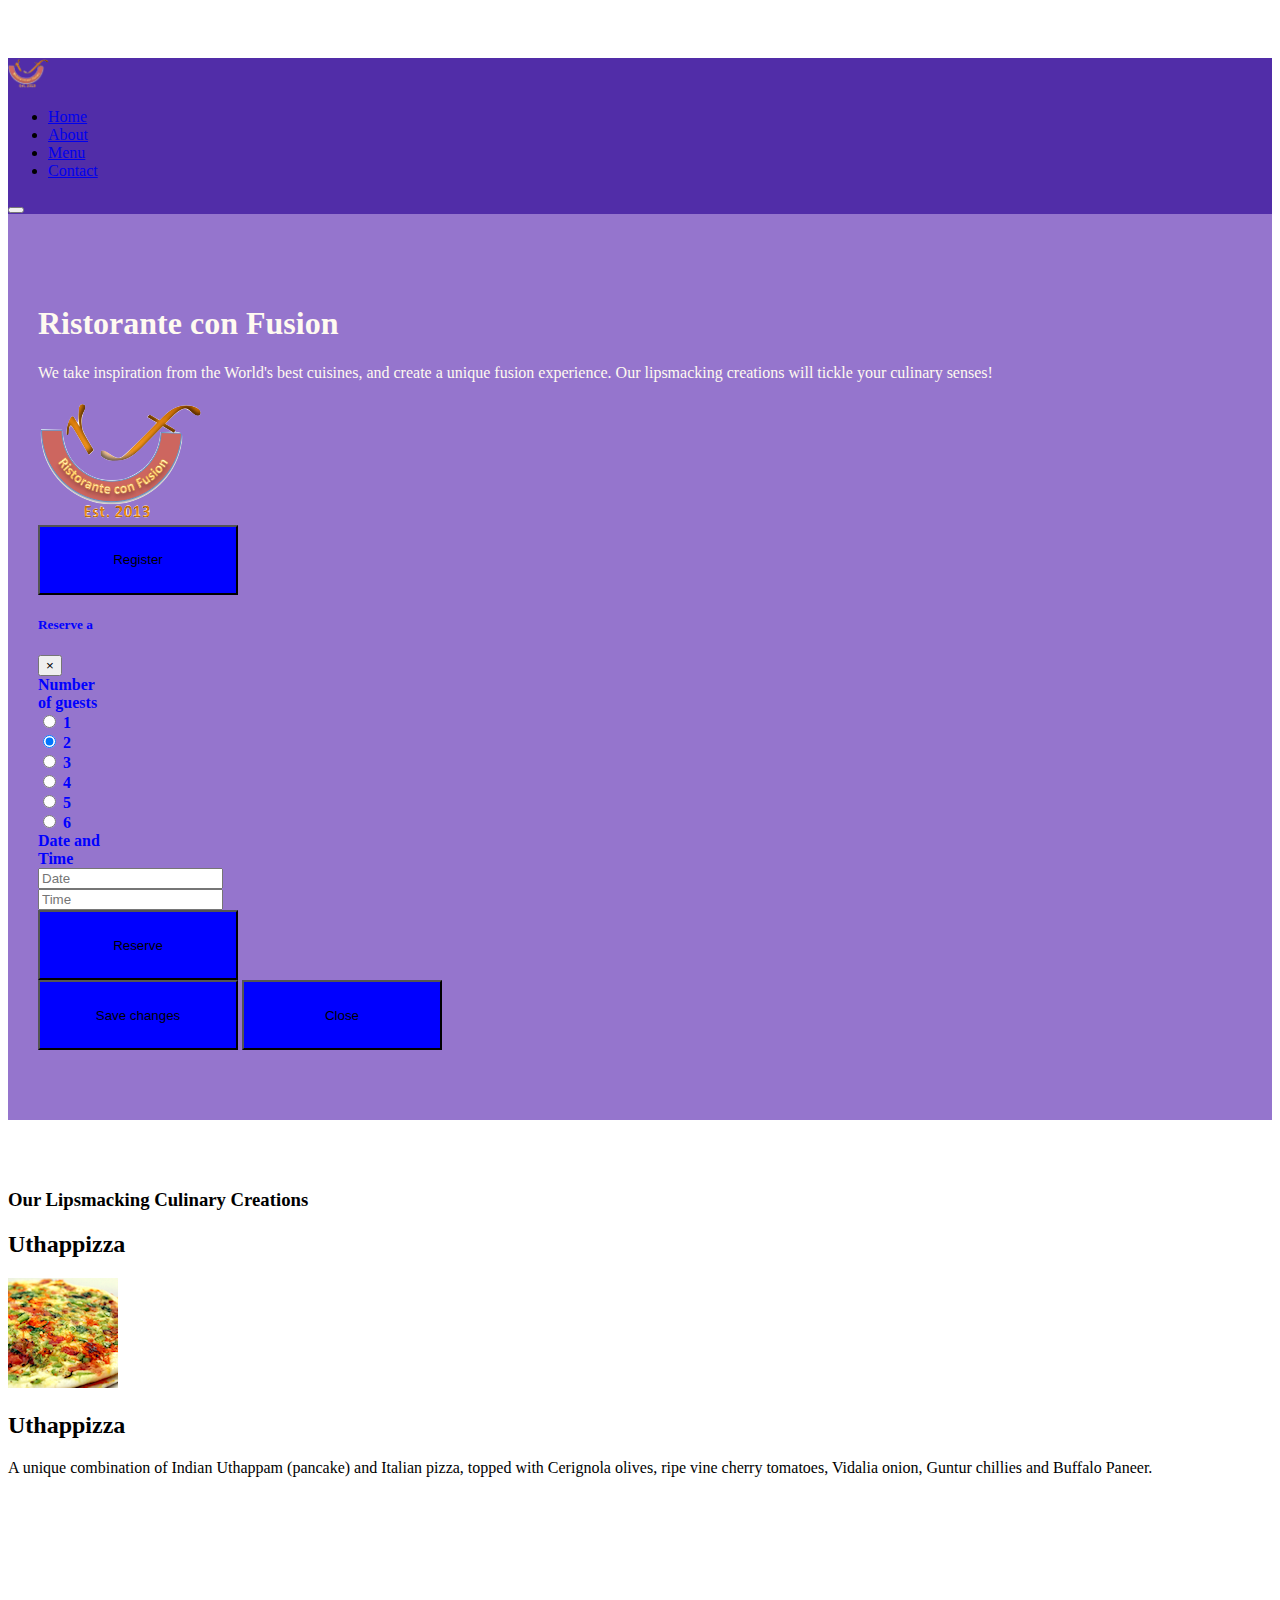
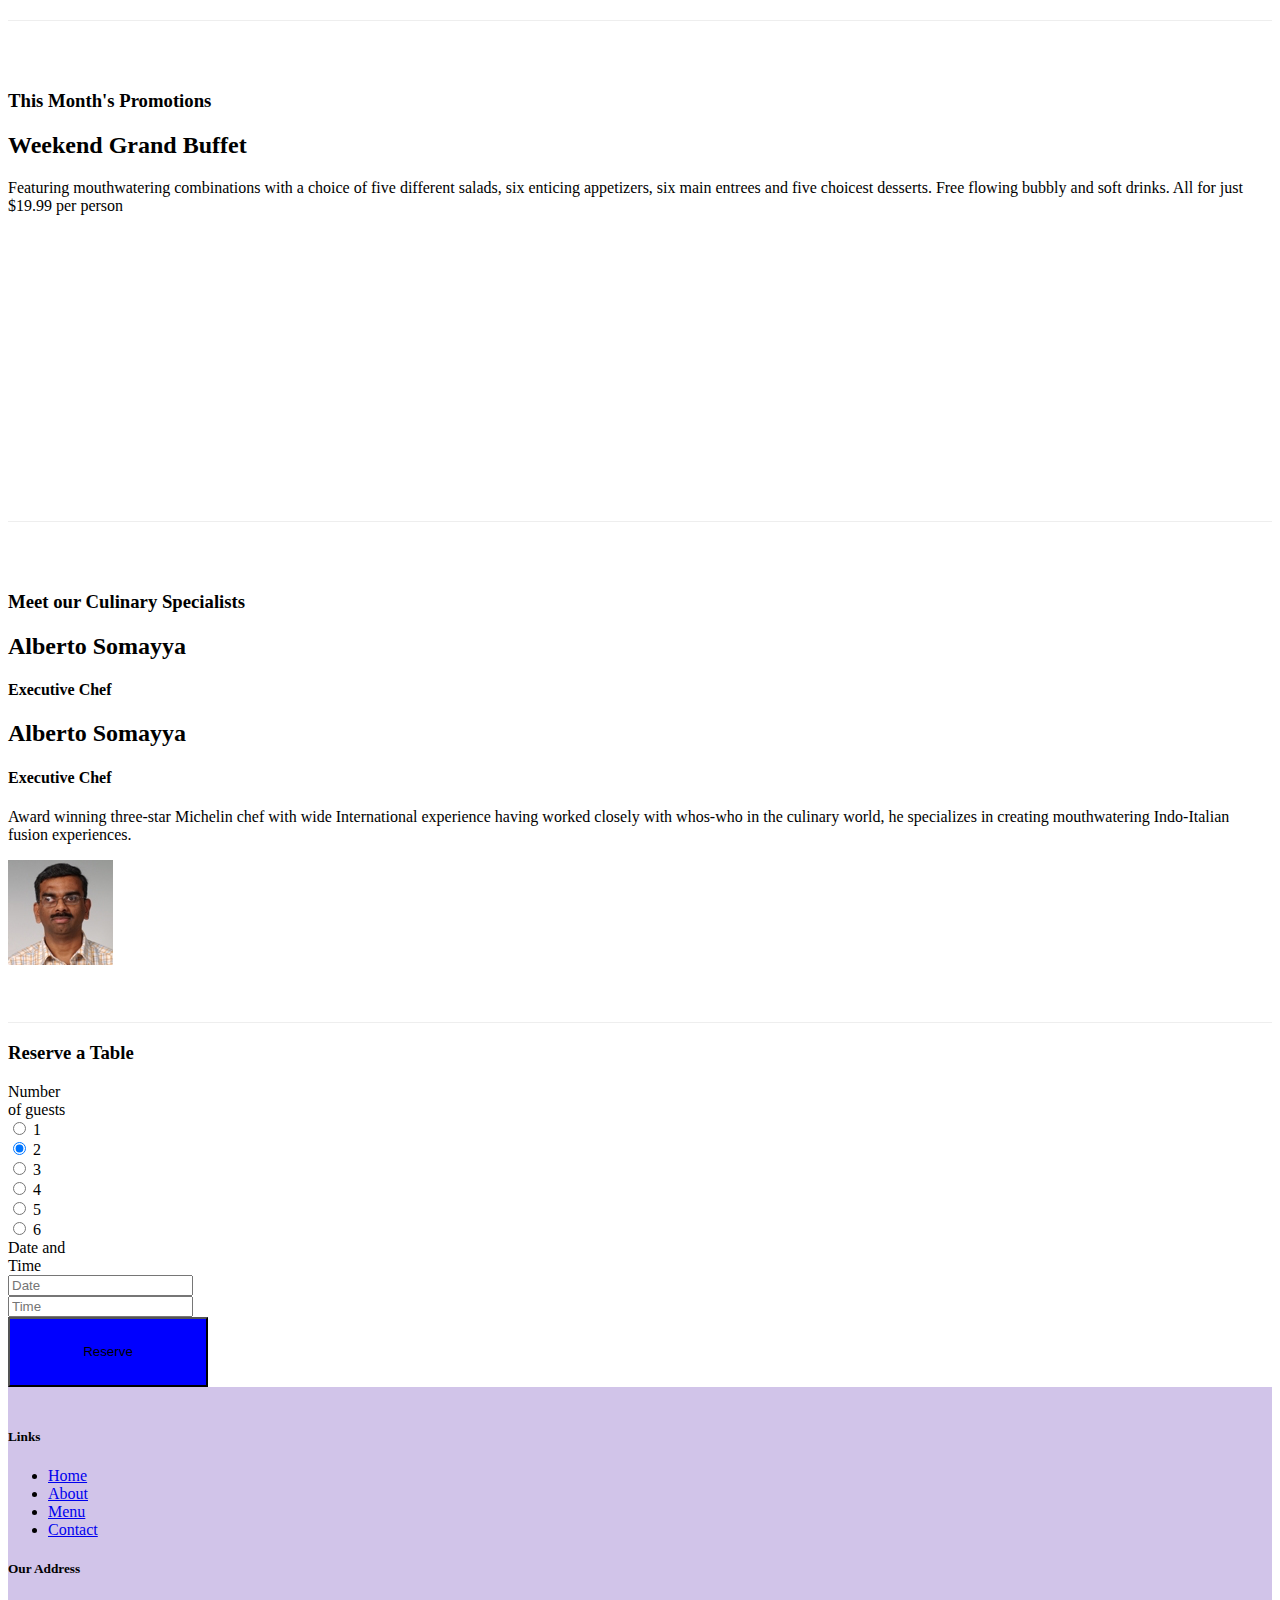
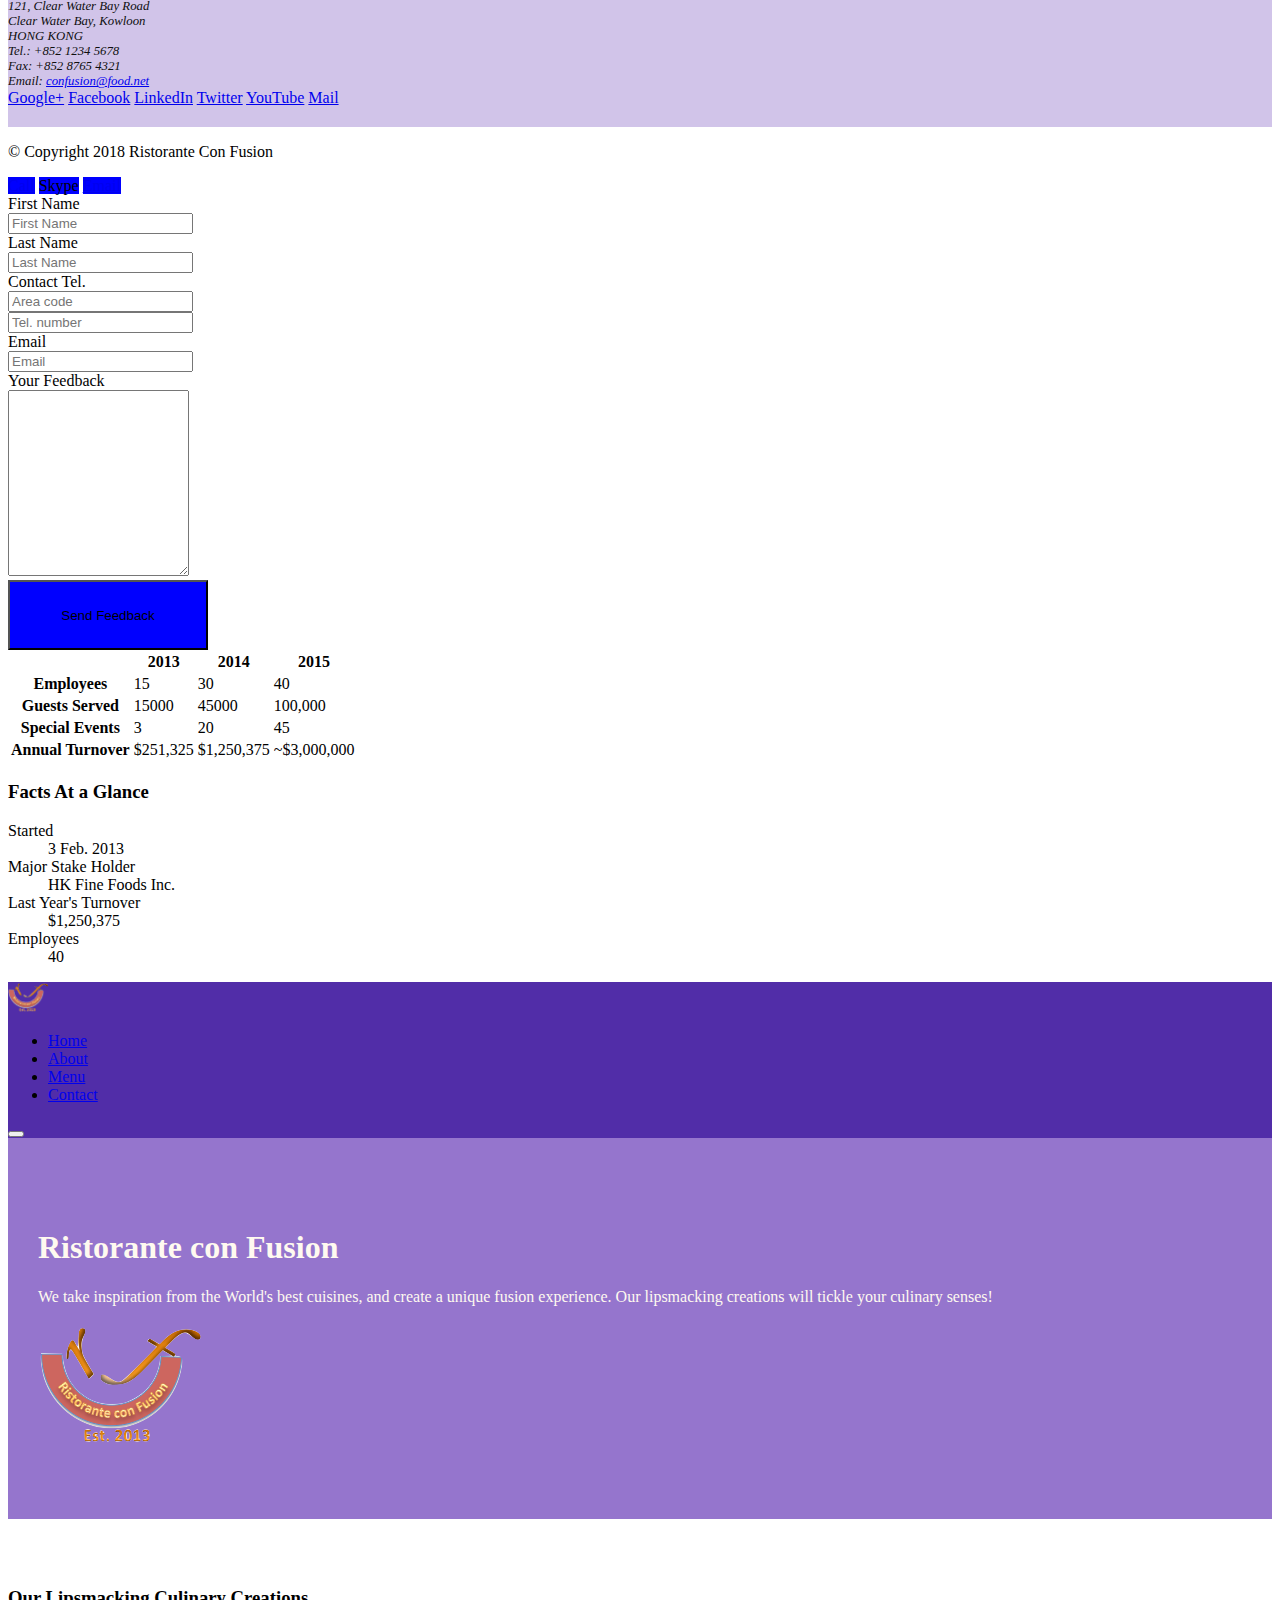
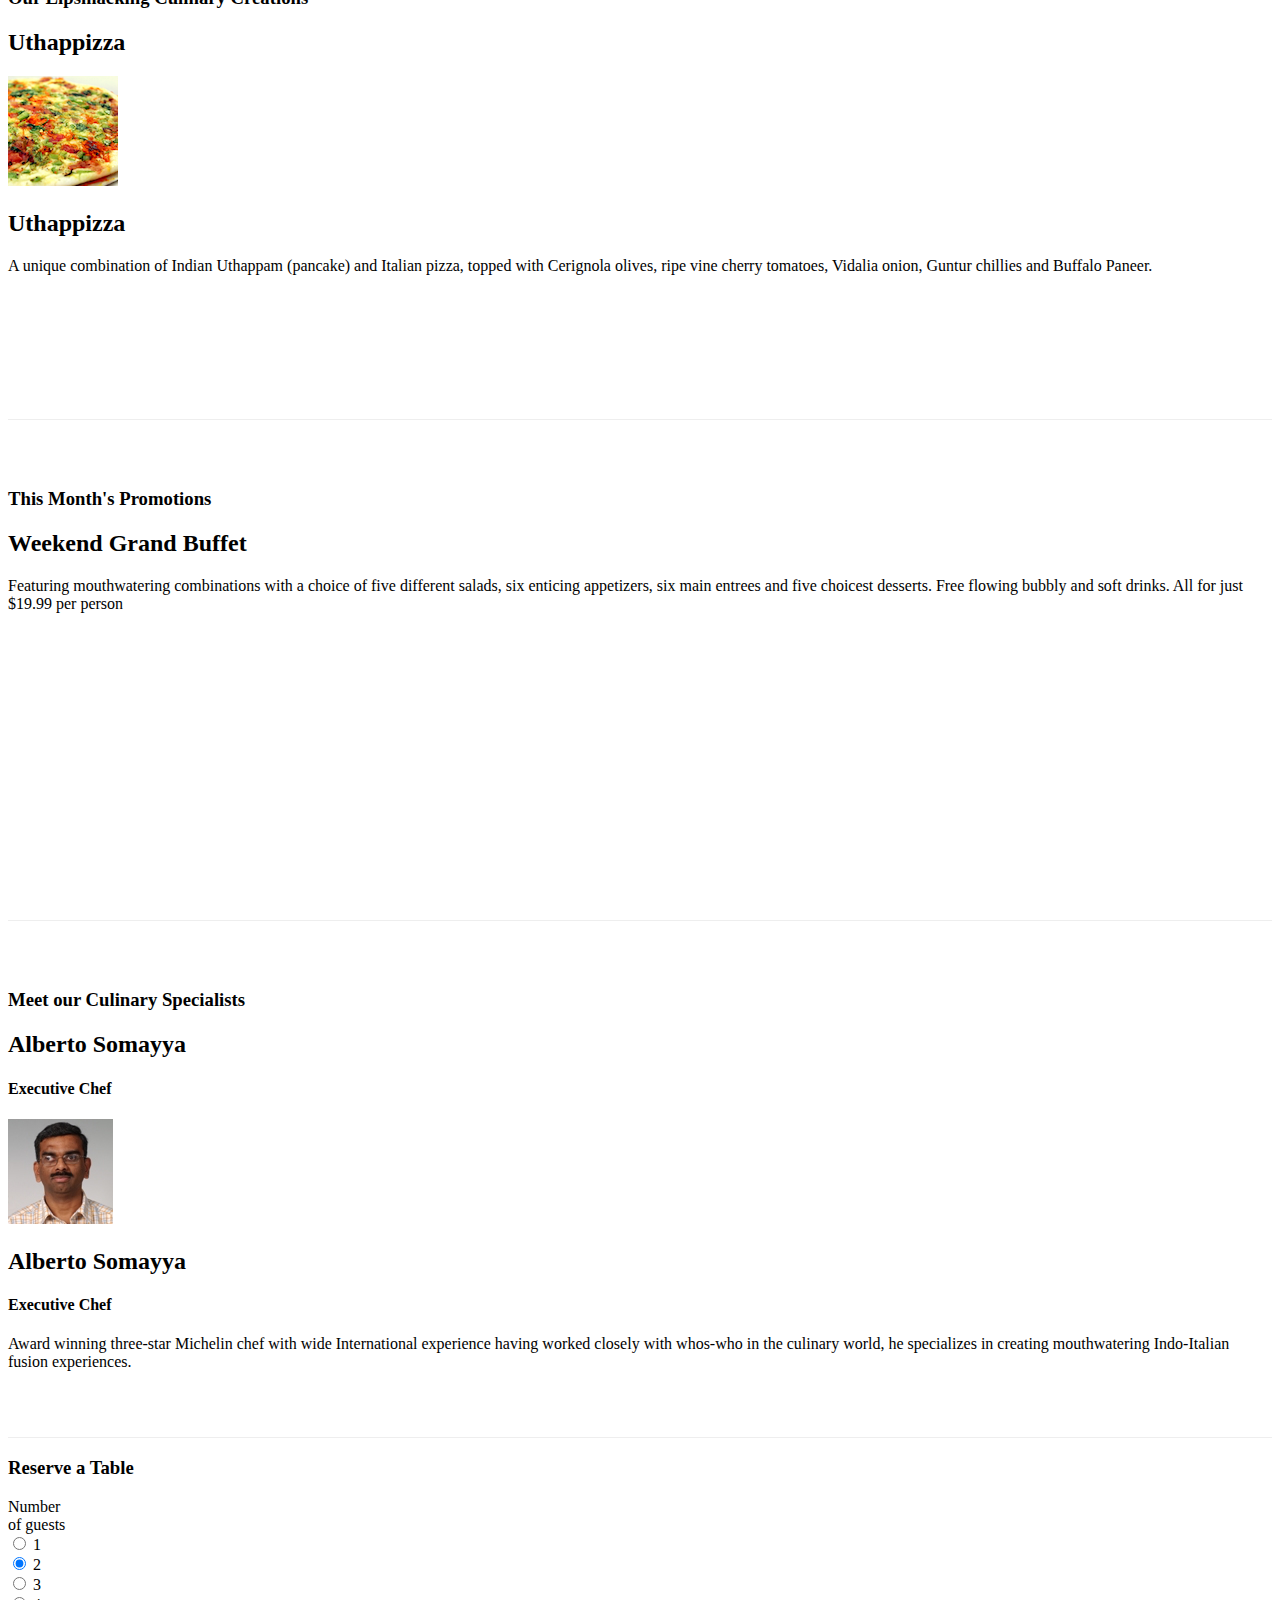
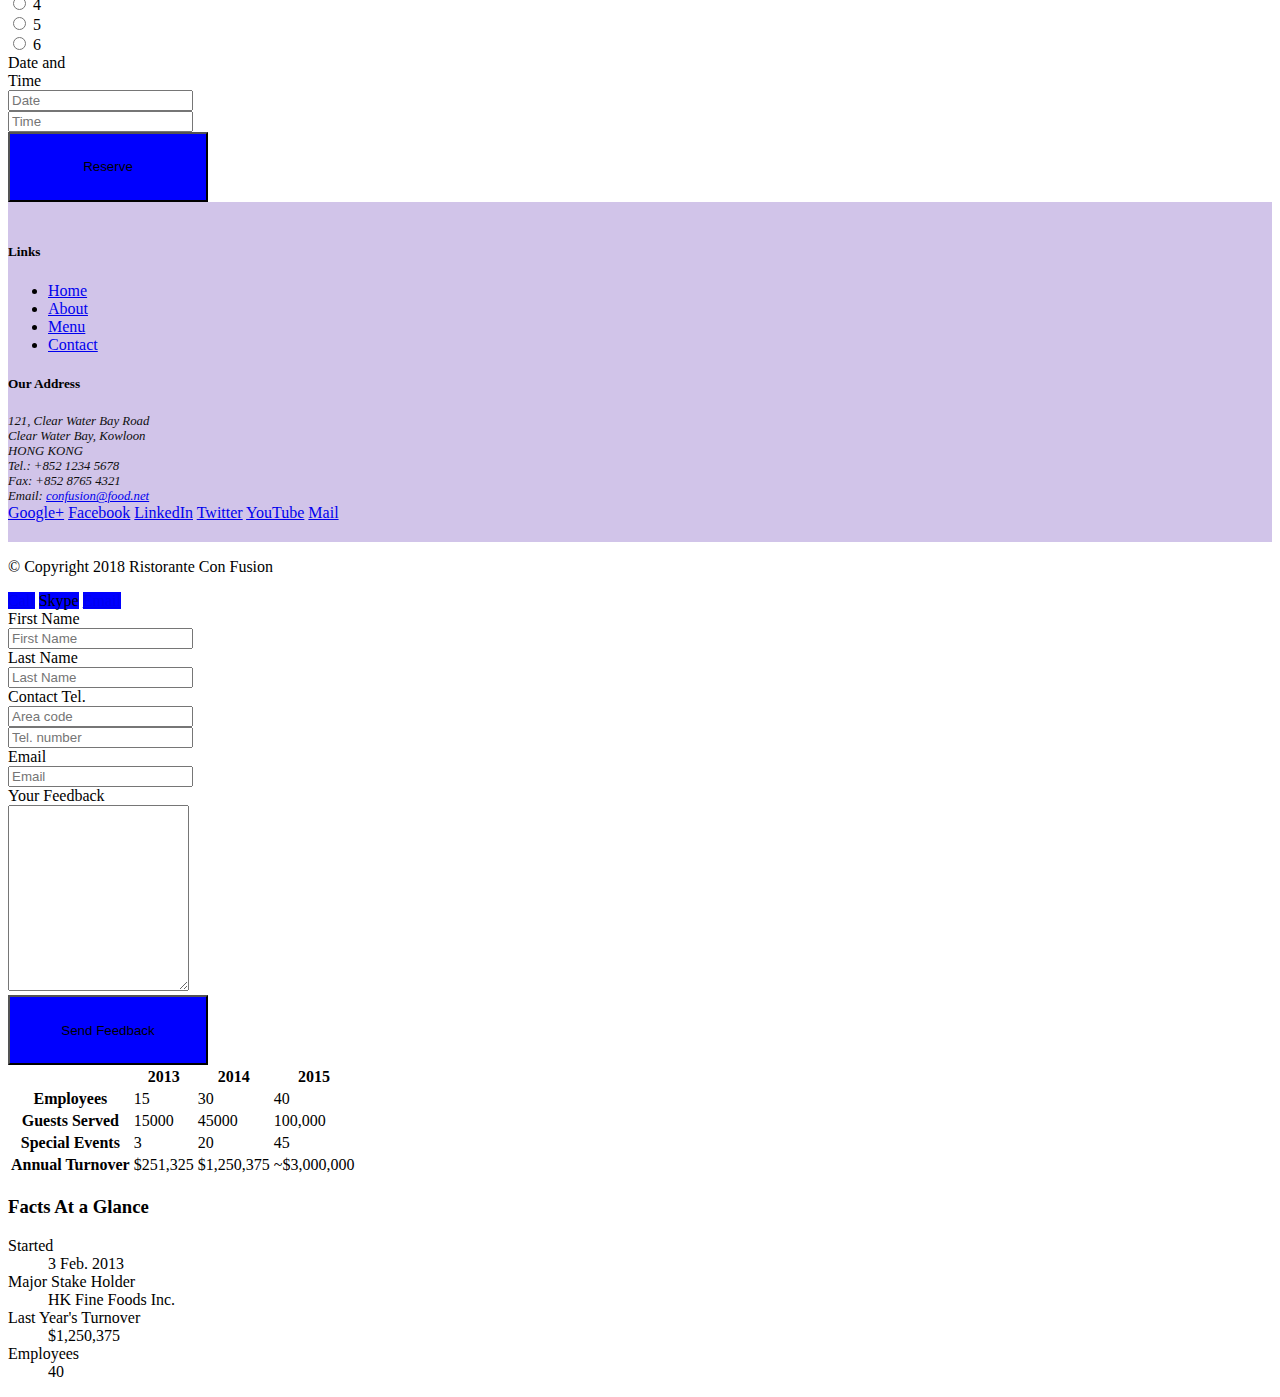
==== commit 0fc24a2c: "week 3" ====
--- a/Bootstrap4/conFusion/index.html
+++ b/Bootstrap4/conFusion/index.html
@@ -37,16 +37,87 @@
     <header class="jumbotron">
         <div class="container">
             <div class="row row-header">
-                <div class="col-12 col-sm-6">
+                <div class="col-12 col-sm-4">
                     <h1>Ristorante con Fusion</h1>
                     <p>We take inspiration from the World's best cuisines, and create a unique fusion experience. Our lipsmacking creations will tickle your culinary senses!</p>
                 </div>
-                <div class="col-12 col-sm-6">
+                <div class="col-12 col-sm-4">
                     <div class="col-12 col-sm align-self-center">
                     <img src="img/logo.png" class="img-fluid">
                 </div>
                 </div>
-            </div>
+                <button class="btn btn-primary btn-block col-12 col-sm-4 active" data-toggle="modal" data-target="#modal">Register</button>
+            </div>
+            <div id="modal" class="modal" role="dialog">
+             <div class="modal-dialog" role="document">
+                 <div class="modal-content">
+                      <div class="modal-header">
+                      <h5 class="modal-title">Reserve a</h5>
+                      <button type="button" class="close" data-dismiss="modal" aria-label="Close">
+                   <span aria-hidden="true">&times;</span>
+                  </button>
+                         </div>
+              <div class="modal-body">
+                <form>
+                    <div class="form-group row align-items-center">
+                        <label for="Number of guests" class="col-md-2 col-form-label">Number</br>of guests</label>
+                        <div class="col-md-10">
+                            <!-- Default unchecked -->
+                            <div class="row">
+                            <div class="custom-control custom-radio col-sm-2">
+                             <input type="radio" class="custom-control-input" id="defaultUnchecked" name="defaultExampleRadios">
+                              <label class="custom-control-label" for="defaultUnchecked">1</label>
+                                </div>
+                                  <div class="custom-control custom-radio col-sm-2">
+                      <input type="radio" class="custom-control-input" id="defaultChecked" name="defaultExampleRadios" checked>
+                     <label class="custom-control-label" for="defaultChecked">2</label>
+                        </div>
+                        <div class="custom-control custom-radio col-sm-2">
+                             <input type="radio" class="custom-control-input" id="defaultUnchecked" name="defaultExampleRadios">
+                              <label class="custom-control-label" for="defaultUnchecked">3</label>
+                                </div>
+                                <div class="custom-control custom-radio col-sm-2">
+                             <input type="radio" class="custom-control-input" id="defaultUnchecked" name="defaultExampleRadios">
+                              <label class="custom-control-label" for="defaultUnchecked">4</label>
+                                </div>
+                                <div class="custom-control custom-radio col-sm-2">
+                             <input type="radio" class="custom-control-input" id="defaultUnchecked" name="defaultExampleRadios">
+                              <label class="custom-control-label" for="defaultUnchecked">5</label>
+                                </div>
+                                <div class="custom-control custom-radio col-sm-2">
+                             <input type="radio" class="custom-control-input" id="defaultUnchecked" name="defaultExampleRadios">
+                              <label class="custom-control-label" for="defaultUnchecked">6</label>
+                                </div>
+                        </div>
+                        </div>
+                    </div>
+                    <div class="form-group row">
+                       <label for="Dateandtime" class="col-sm-2 col-form-label">Date and </br>Time</label>
+                            <div class="col-sm-5">
+                            <input type="text" class="form-control col-sm-3" id="firstname" name="firstname" placeholder="Date">
+                        </div>
+                            <div class="col-sm-5">
+                            <input type="text" class="form-control col-sm-3" id="firstname" name="firstname" placeholder="Time">
+                        </div>
+                    </div>
+                    <div class="form-group row">
+                                <div class="offset-sm-2 col-md-10">
+                                    <button type="submit" class="btn btn-primary">Reserve</button>
+                                </div>
+                            </div>
+                </form>
+                
+
+
+                 </div>
+              <div class="modal-footer">
+               <button type="button" class="btn btn-primary">Save changes</button>
+              <button type="button" class="btn btn-secondary" data-dismiss="modal">Close</button>
+             </div>
+                  </div>
+             </div>
+            </div>
+
         </div>
     </header>
 
--- a/Bootstrap4/conFusion/css/styles.css
+++ b/Bootstrap4/conFusion/css/styles.css
@@ -39,4 +39,21 @@
 }
 .btn{
 	background-color: blue;
+	width: 200px;
+	height:70px;}
+.tab-content {
+    border-left: 1px solid #ddd;
+    border-right: 1px solid #ddd;
+    border-bottom: 1px solid #ddd;
+    padding: 10px;
 }
+.modal-title{
+	
+	font-weight: bold;
+	color: blue;
+}
+.modal-body{
+	font-weight: bold;
+	color: blue;
+	
+}
--- a/Bootstrap4/conFusion/css/styles.css
+++ b/Bootstrap4/conFusion/css/styles.css
@@ -39,4 +39,21 @@
 }
 .btn{
 	background-color: blue;
+	width: 200px;
+	height:70px;}
+.tab-content {
+    border-left: 1px solid #ddd;
+    border-right: 1px solid #ddd;
+    border-bottom: 1px solid #ddd;
+    padding: 10px;
 }
+.modal-title{
+	
+	font-weight: bold;
+	color: blue;
+}
+.modal-body{
+	font-weight: bold;
+	color: blue;
+	
+}
